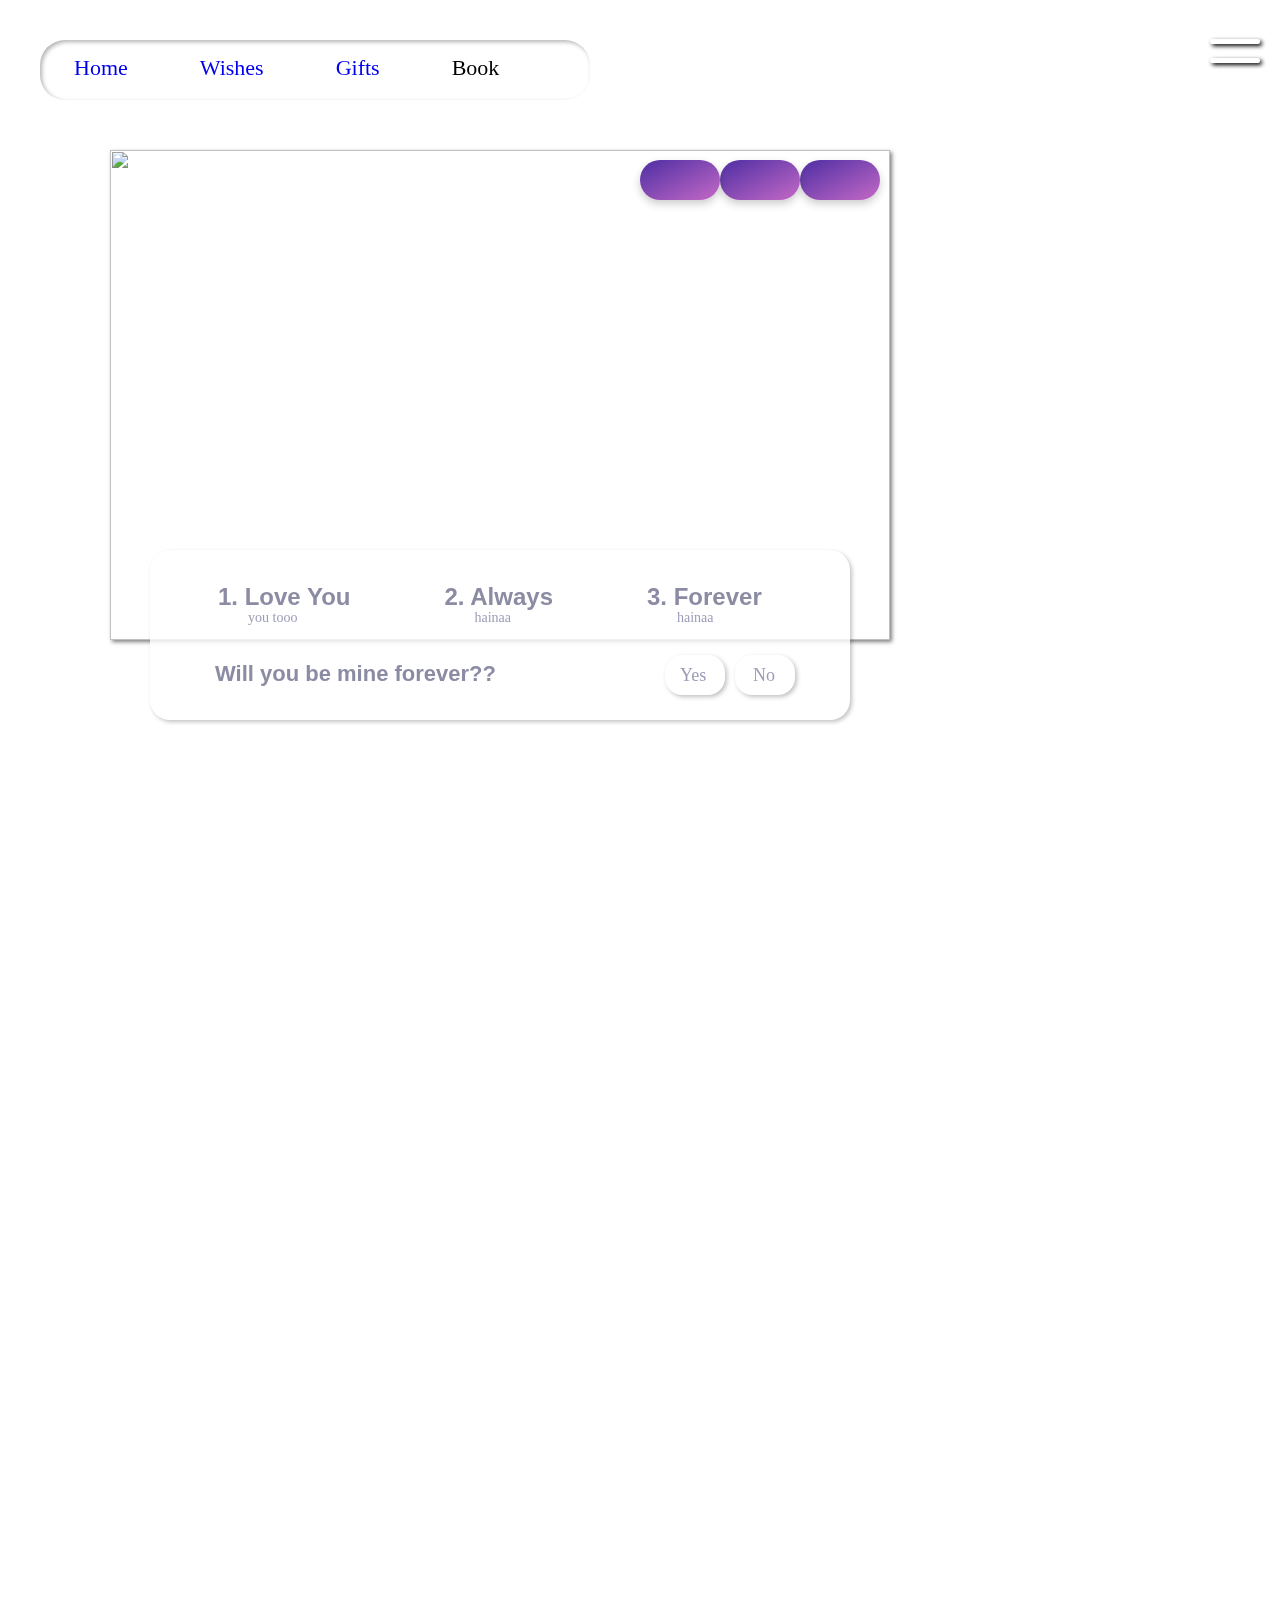
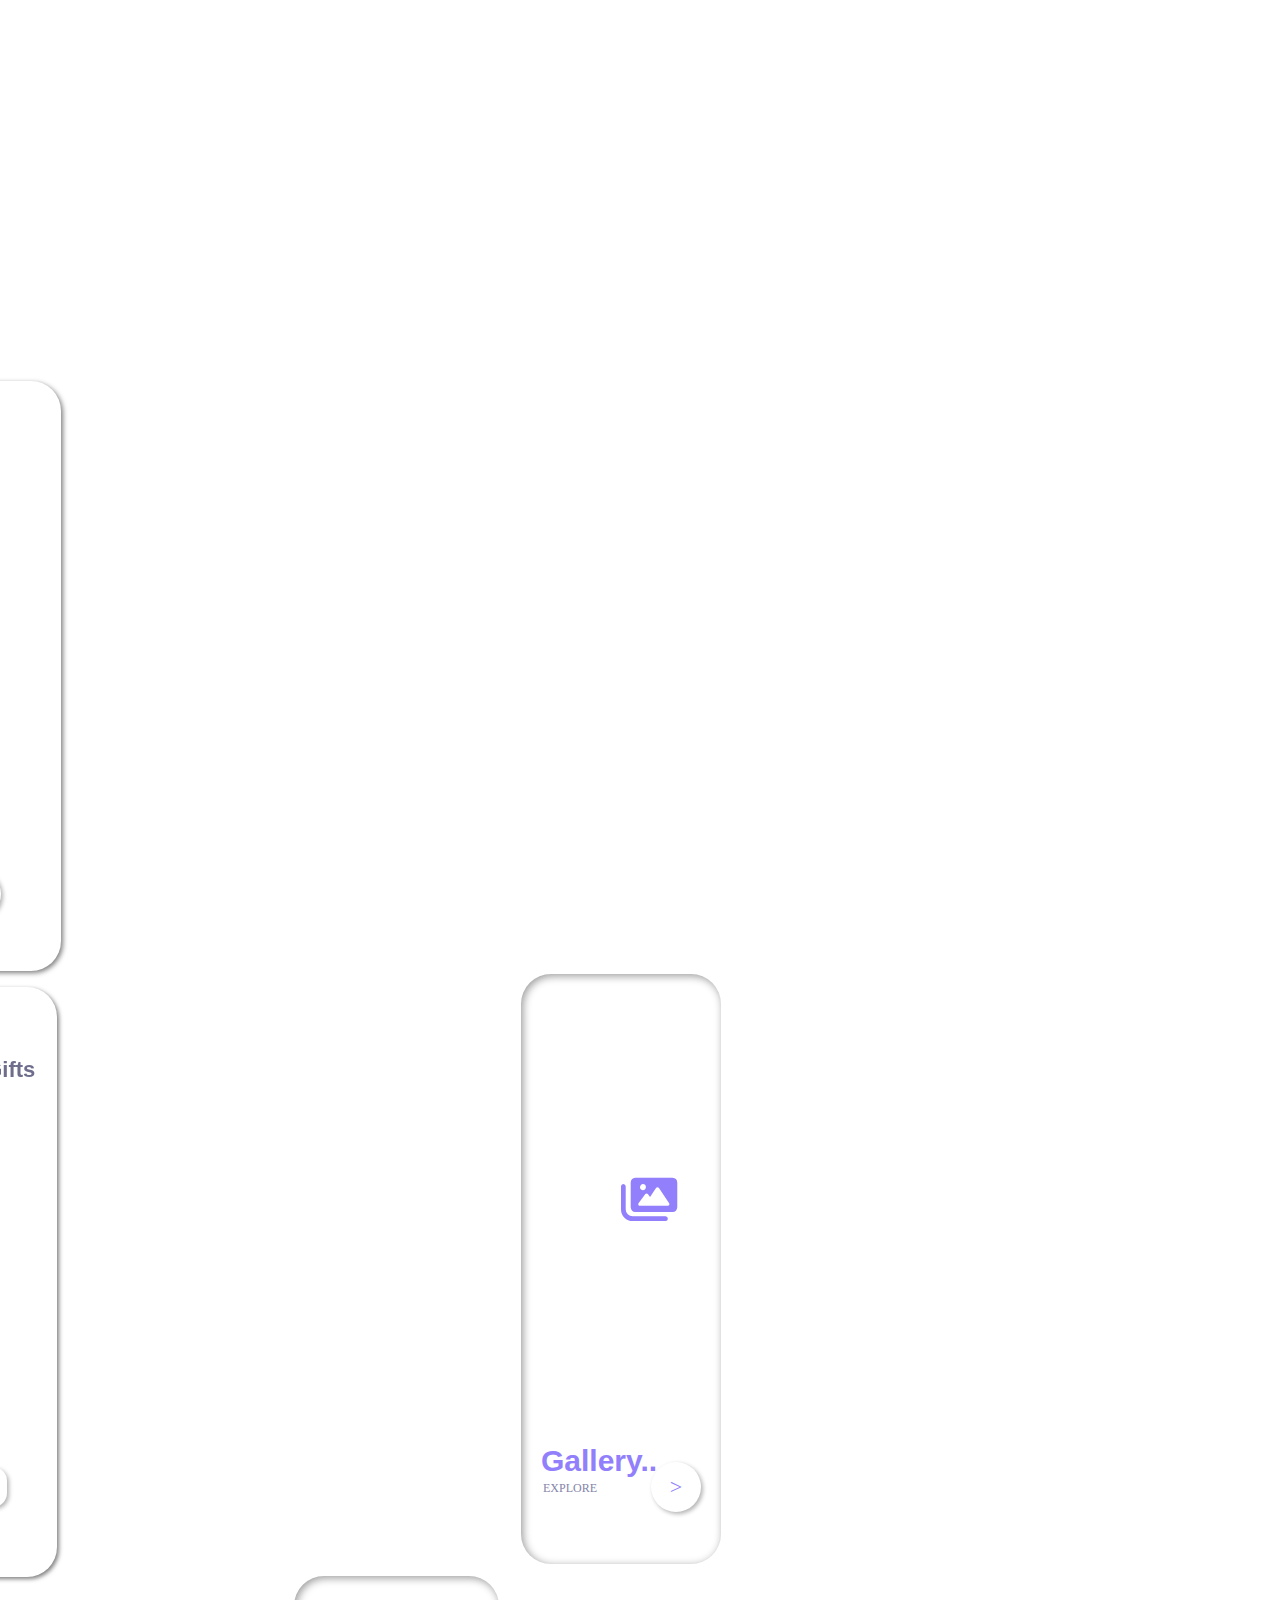
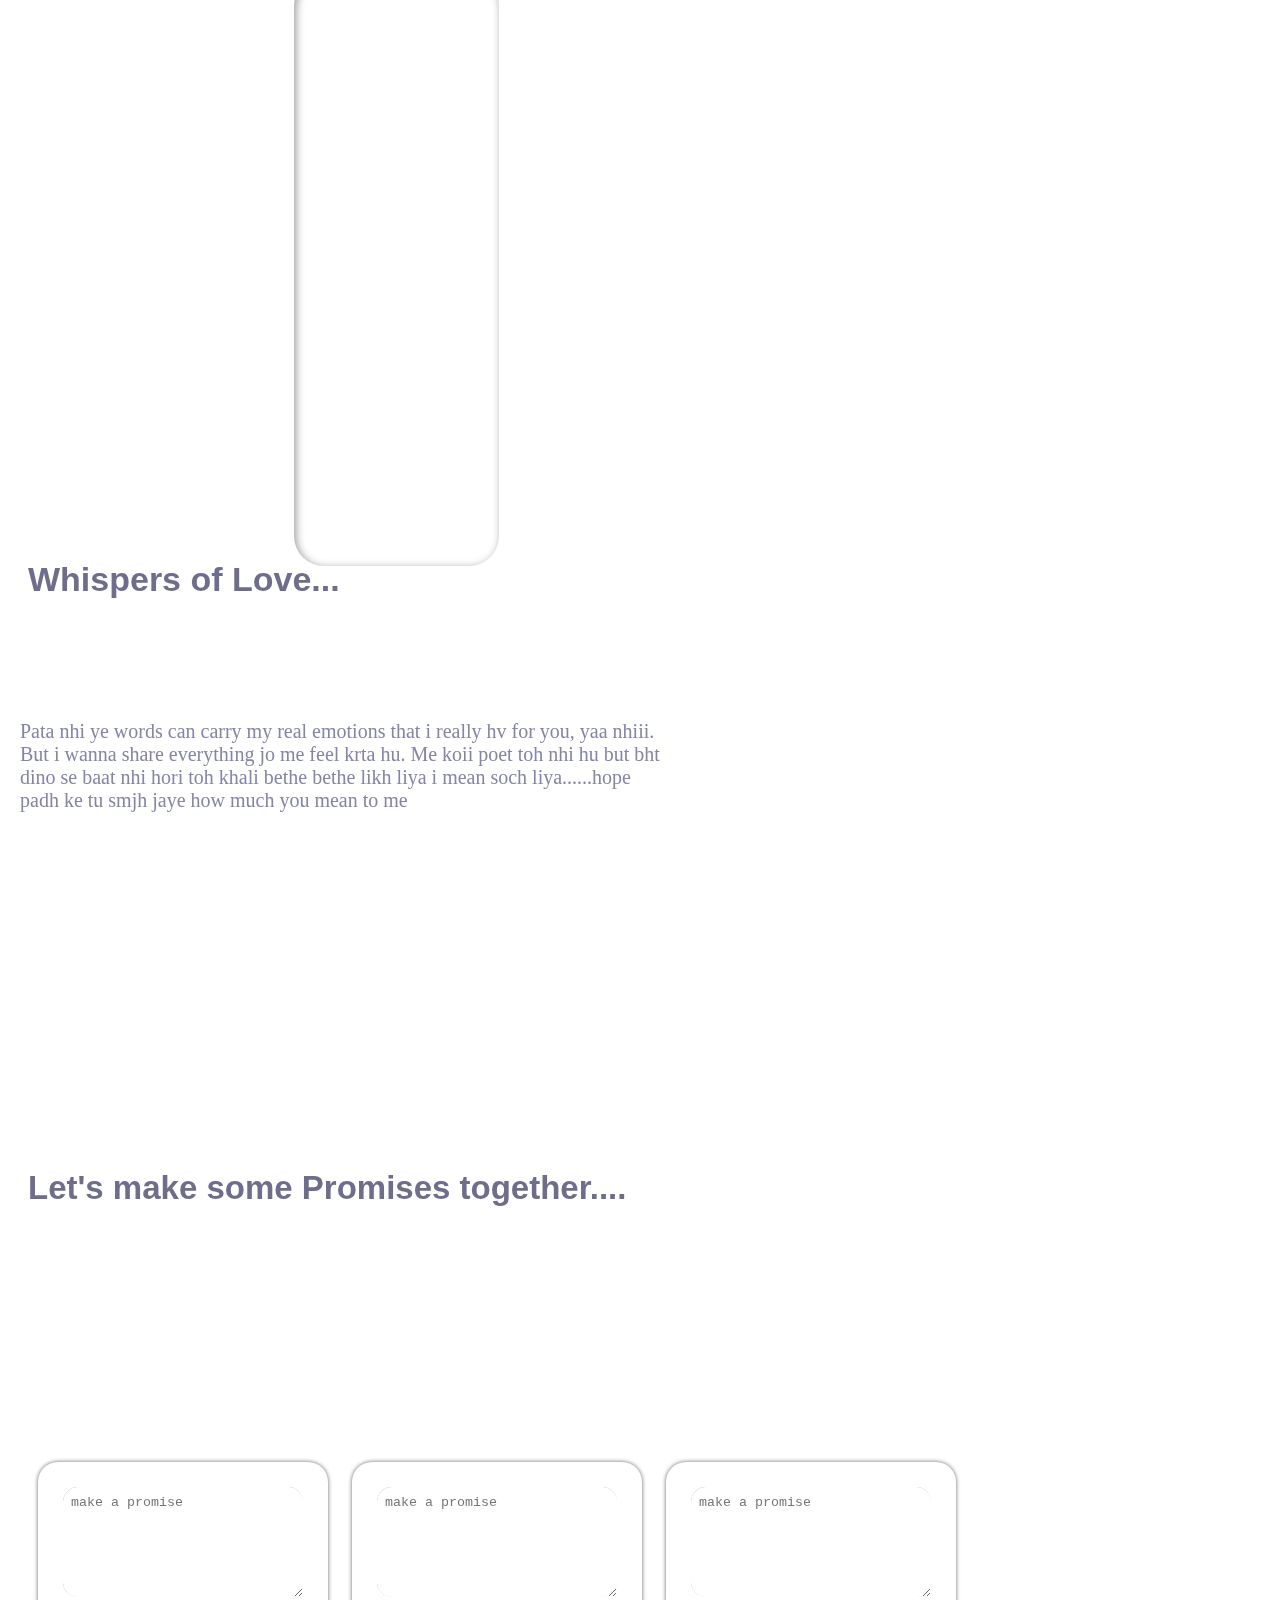
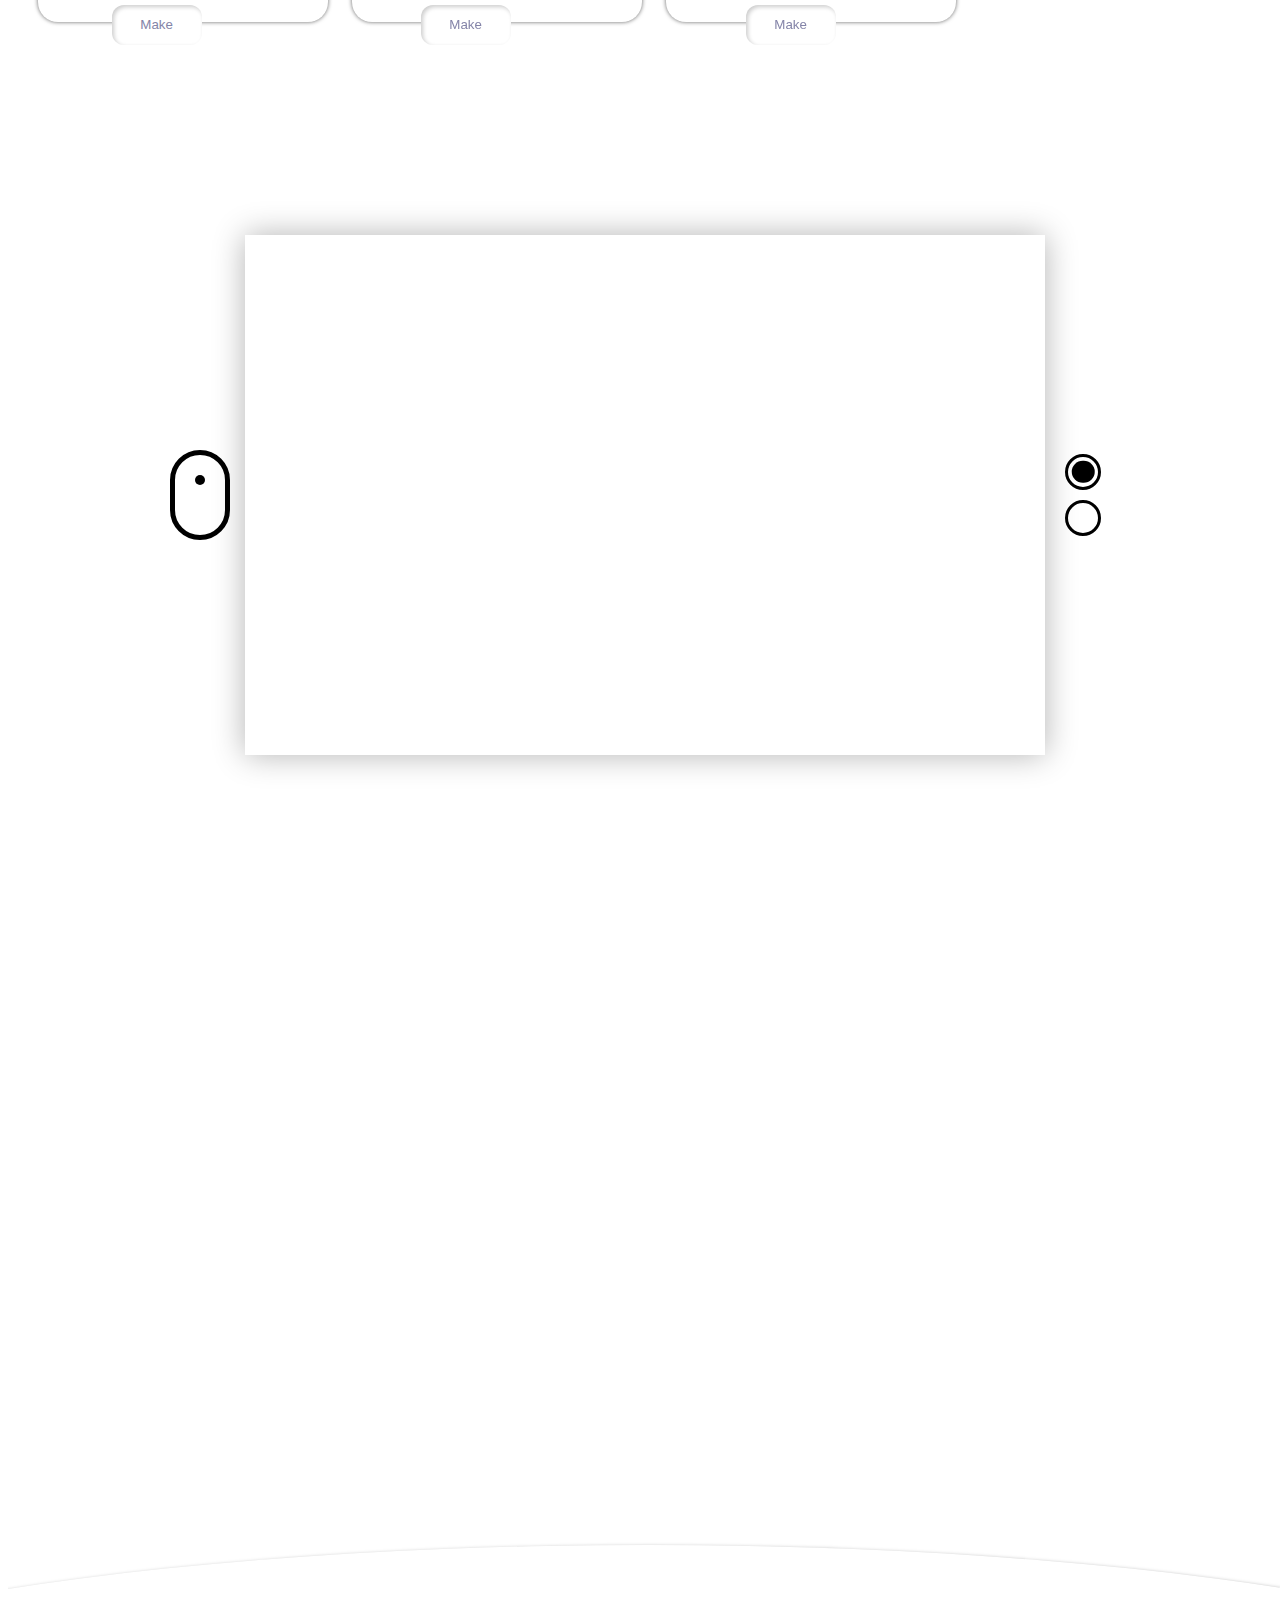
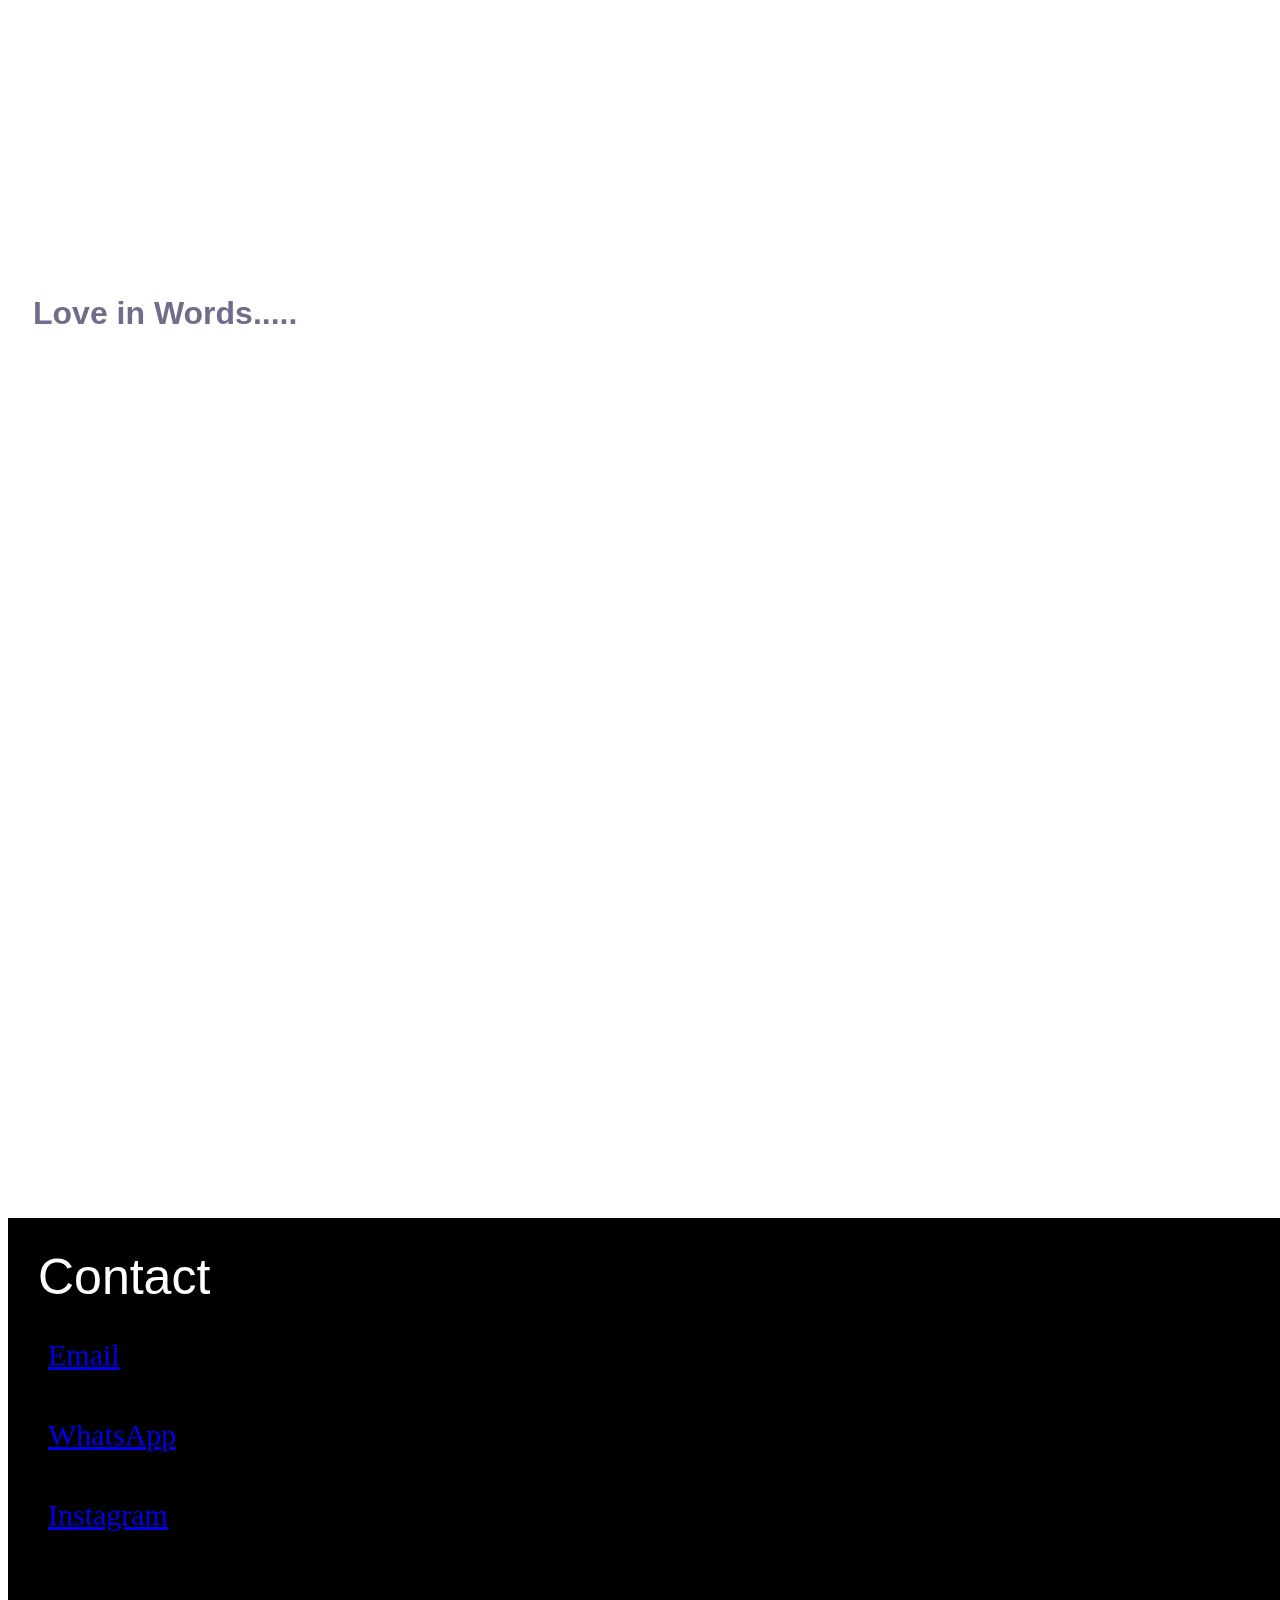
==== index.html @ eb161f72 "index.html" ====
<html>
 <head>
   <script src="https://code.jquery.com/jquery-3.6.0.min.js"></script>
  <link href='https://fonts.googleapis.com/css?family=Roboto:300,400,500,700' rel='stylesheet' type='text/css'>
  <link rel="stylesheet" href="https://unpkg.com/aos@next/dist/aos.css"> 
  <link rel="stylesheet" href="https://cdnjs.cloudflare.com/ajax/libs/font-awesome/6.0.0-beta3/css/all.min.css"> 
  <link rel="stylesheet" href="styles.css"> 
  <script src="script.js"></script>
 </head>
 <body>
  <div class="home-icon"> <a href="index.html">Home</a> <a href="wishes.html">Wishes</a> <a href="gifts.html">Gifts</a> <a>Book</a> 
  </div> 
  <div class="box1" id="box1">
   <img src="https://assets.onecompiler.app/42pumarae/42r7w5kr3/1000019012.jpg" style="height: 490px; width:780px;">
   <div class="over-box1"> 
    <table> 
     <tbody> 
      <tr> 
       <td><h5>1. Love You</h5></td> 
       <td><h5>2. Always</h5></td> 
       <td><h5>3. Forever</h5></td> 
      </tr> 
      <tr> 
       <td> <p5>
          you tooo 
        </p5></td> 
       <td> <p5>
          hainaa 
        </p5></td> 
       <td> <p5>
          hainaa 
        </p5></td> 
      </tr> 
      <tr> 
       <td><h6>Will you be mine forever??</h6></td> 
      </tr> 
     </tbody> 
    </table> 
    <div class="yes" onclick="hideBothDivs()" id="yes"> <p7>
       Yes 
     </p7> 
    </div> 
    <div class="yes" onclick="hideBothDivs()" id="no"> <p8>
       No 
     </p8> 
    </div> 
   </div> 
   <table> 
    <tbody> 
     <tr> 
      <td> 
       <div class="box2" id="box2" style="right: 10px; height: 40px;"><p30>pr tere liye nahi, mere liye hai special</p30></div></td> 
      <td> 
       <div class="box2" id="box3" style="right: 90px; height: 40px;"><p30>I hope you will like it, ik koi jrurt nhi in sbki</p30></div></td> 
      <td> 
       <div class="box2" id="box4" style="right: 170px; top: 10px; height: 40px;"><p30>Happy Birthday my Princess Love You always</p30></div></td> 
     </tr> 
    </tbody> 
   </table> 
  </div> 
  <table> 
   <tbody> 
    <tr> 
     <td> 
      <div class="shell" id="shell1" data-aos="fade-in">
       <img src="https://assets.onecompiler.app/42pumarae/42r7w5kr3/1000019101.jpg" style="height: 260px; width: 370px; position: absolute; top: 20px; left: 19px; border: 1px solid black; border-radius: 20px;">
       <h class="h1">
         Happy Birthday 
       </h> 
       <p class="p1">Wishing you a day filled with love, joy, and surprises. May all your dreams come true today and always!</p> 
      </div></td> 
     <td> 
      <div class="shell" id="shell2" data-aos="fade-in"> 
       <img src="https://assets.onecompiler.app/42pumarae/42r7w5kr3/1000019105.jpg" style="height: 260px; width: 370px; position: absolute; top: 20px; left: 19px; border: 1px solid black; border-radius: 20px;">
       <h class="h1">
         To My Special One 
       </h> 
       <p class="p1">Your presence in my life makes every day brighter. Happy birthday <br>to the most amazing person I <br>know!</p> 
      </div></td> 
    </tr> 
    <tr> 
     <td> 
      <div class="shell" id="shell3" data-aos="fade-in">
       <img src="https://assets.onecompiler.app/42pumarae/42rak6cua/1000019103.jpg" style="height: 260px; width: 370px; position: absolute; top: 20px; left: 19px; border: 1px solid black; border-radius: 20px;">
       <h class="h1">
         Celebrating You 
       </h> 
       <p class="p1">Here's to celebrating the wonderful person you are. May this year bring you all the happiness...<br> in the world!</p> 
      </div></td> 
     <td> 
      <div class="shell" id="shell4" data-aos="fade-in">
       <img src="https://assets.onecompiler.app/42pumarae/42rak6cua/1000019104.jpg" style="height: 260px; width: 370px; position: absolute; top: 20px; left: 19px; border: 1px solid black; border-radius: 20px;">
       <h class="h1">
         Cheers to You! 
       </h> 
       <p class="p1">Happy birthday Ritu ! Thank you for filling my...<br> life with joy. May your day be as special as you are!</p> 
      </div></td> 
    </tr> 
   </tbody> 
  </table> 
  <table> 
   <tbody> 
    <tr> 
     <td> 
      <div class="shell" id="shell5" data-aos="slide-right">
       <div class="bg-shape1 bg-teal opacity-50 bg-blur"></div>
          <div class="bg-shape2 bg-primary opacity-50 bg-blur"></div>
            <div class="bg-shape1 bg-purple opacity-50 bg-blur"></div>
       <i class="fas fa-home tools" id="home"></i><h class="h1" id="h3">
         Home 
       </h> 
       <p class="p1" id="p3" data-aos="fade-out">Explore a heartfelt celebration for my love, Ritu's birthday. I specially designed this website with charming features and<br> a lovely mix of visuals, along with many content pieces i ho<br>pe tujhe pasand aye. I tried my best to make this day speci<br>al for you. It may not be the best, but I tried my hardest. Th<br>at's what matters, hainaaa? Love you forever💗!</p> 
       <div class="btn" style="margin-left: 200px;"> <a href="#" class="btn1" onclick="event.preventDefault();">&gt;</a> 
       </div> 
      </div> </td> 
     <td> 
      <div class="shell" id="shell6" data-aos="slide-up"> <i class="fas fa-images tools"></i><h class="h1" id="h2">
         Gallery.. 
       </h> 
       <p class="p1" id="p2">EXPLORE</p> 
       <div class="btn"> <a href="#" class="btn1" onclick="event.preventDefault();">&gt;</a> 
       </div> 
      </div> </td> 
     <td> 
      <div class="shell" id="shell7" data-aos="flip-left"> <i class="fas fa-pencil-alt tools"></i><h class="h1" id="h2">
         Note.. 
       </h> 
       <p class="p1" id="p2">EXPLORE</p> 
       <div class="btn"> <a href="#" class="btn1" onclick="event.preventDefault();">&gt;</a> 
       </div> 
      </div> </td> 
    </tr> 
   </tbody> 
  </table>

  <table> 
   <tbody> 
    <tr> 
     <td><div class="shell" id="shell8" data-aos="slide-right"><h class="h1" id="h9" style="top: 70px; left: 15px; font-size: 22px; font-weight: bold;">
         Unlock your Gifts 
        <h class="p1" id="h10" style="top: 30px; left: 0px; font-size: 16px;" data-aos="fade-in">
          Click to reveal a special gift, chosen just for you. Each click unveils a surprise that celebrates our moments together 
        </h> 
        <div class="connect" data-aos="slide-up"><p9>
           Gifts 
         </p9> 
        </div> 
       </h> 
      </div></td> 
     <td> 
      <div class="shell" id="shell6" style="margin-top: 676px; margin-left: -227px; width: 205px;" data-aos="slide-up"> 
       <div class="mini" data-aos="flip-left"><img src="https://assets.onecompiler.app/42pumarae/42rb268db/1000019205.jpg" style="height: 560px; width: 170px; border-radius: 24px;"></div> 
      </div></td> 
     <td> 
      <div class="shell" id="shell5" style="margin-top: 6px; margin-left: 230px; width: 420px" data-aos="flip-right"> 
       <div class="mini" style="height: 440px; width: 260px; top: 100px; left: 30px;" data-aos="flip-left"> 
        <p class="p1" style="top: 10px; left: 10px; font-size: 18px;">Haaa bhaiii haa bht pyaar krta hu pata hainaa tujhe.Dk kese hogya sb as I wished, tune boli thi na ki b'day tk me nhi rahunga, here i proved you wrong pr isse thori kuch frk padega at last you own me ......and that's matter Jada lambi toh nhi haii ye story pr mst jrur haiii Puri raat baat kr jana, thore bht ladai, feelings Share, after ladai roo jana fir thik krna........cute haii nhiii Let's make this story better and much more sweet Love you............................ </p> 
       </div> <i class="fas fa-heart tools" id="heart"></i> <h class="h1" id="h11" style="top: 55px;">
         I love you...... 
       </h> 
      </div></td> 
    </tr> 
   </tbody> 
  </table>

  <div class="stage" data-aos="slide-right">
   <div class="bg-shape1 bg-teal opacity-50 bg-blur" id="one"></div>
       <div class="bg-shape2 bg-primary opacity-50 bg-blur" id="two"></div>
           <div class="bg-shape1 bg-purple opacity-50 bg-blur" id="three"></div>
   <div class="stick" id="stick1"></div> 
   <div class="stick" id="stick2"></div> 
   <div class="stick" id="stick3"></div> 
   <div class="stick" id="stick4"></div> 
   <div class="stick" id="stick5"></div> 
   <div class="stick" id="stick6"></div> 
   <div class="circle" id="circle1">You</div> 
   <div class="circle" id="circle2">your text</div> 
   <div class="circle" id="circle3">your vn</div> 
   <div class="circle" id="circle4">Me</div> 
   <div class="circle" id="circle5">your call</div> 
   <div class="circle" id="circle6">your smile</div> 
   <div class="circle" id="circle7">your love</div> 
  </div>
     <h data-aos="slide-up">
    Whispers of Love... 
  </h> 
  <p style="margin-right: 610px;">Pata nhi ye words can carry my real emotions that i really hv for you, yaa nhiii. But i wanna share everything jo me feel krta hu. Me koii poet toh nhi hu but bht dino se baat nhi hori toh khali bethe bethe likh liya i mean soch liya......hope padh ke tu smjh jaye how much you mean to me</p> 
  <table> 
   <tbody> 
    <tr> 
     <td> 
      <div class="wish" tabindex="0" data-aos="fade-in"><h40>That Dream</h40><p40>The dream I had last night<br>Was all and only about you<br>I told you to hold me tight<br>And make that dream come true</p40></div></td> 
     <td> 
      <div class="wish" tabindex="0" data-aos="fade-in"><h40>Growing Love</h40><p40>It’s been 5 months since we talked<br>With each message, I fell for you<br>In every word, my love has walked<br>And now my heart is yours , it’s true</p40></div></td> 
    </tr> 
    <tr> 
     <td> 
      <div class="wish" tabindex="0" data-aos="fade-in"><h40>You are Mine</h40><p40 style="font-size: 10px;">I wrote a song for our love's sweet embrace<br>And signed your name with every rhyme<br>In every verse, our love finds its place<br>Echoes softly through everywhere -you are mine....</p40></div></td> 
     <td> 
      <div class="wish" tabindex="0" data-aos="fade-in"><h40>That Dream</h40><p40>That day when we’re gonna meet<br>From a stranger to girlfriend<br>By hugging, you made me complete<br>And that dream came to an end</p40></div></td> 
    </tr> 
   </tbody> 
  </table> <h10 style="font-size: 33px; !important" data-aos="slide-right">
    Let's make some Promises together.... 
  </h10> 
  <table> 
   <tbody> 
    <tr> 
     <td> 
      <div class="promise" data-aos="flip-right"><div class="mini" id="mini-1"><p45>I promise you to never leave you alone, situation matter nhi krta, and to always hold your hand tightly, become your biggest supporter 🫂</p45></div></div></td> 
     <td> 
      <div class="promise" data-aos="flip-right"><div class="mini" id="mini-2"><p45>Promise to walk beside you, always to show you respect and love, support your every decision, valuing choices as much as my own 🫂</p45></div></div></td> 
     <td> 
      <div class="promise" data-aos="flip-right"><div class="mini" id="mini-3"><p45>promise you to never let you cry.... Agar galti ke wajah se ho bhi jaye toh me hi sambha<br>lunga, sorry bhi bolunga, aur chup karaunga.....🫂</p45></div></div></td> 
    </tr> 
         <form action="https://api.web3forms.com/submit" method="POST"> 
            <input type="hidden" name="access_key" value="4f1b5b02-957f-419c-ab70-cdd04543479d"> 
    <tr> 
     <td> 
      <div class="promise"><div class="mini" id="mini4"><textarea placeholder="make a promise" name="promise"></textarea></div></div></td> 
     <td> 
      <div class="promise"><div class="mini" id="mini4"><textarea placeholder="make a promise" name="promise"></textarea></div></div></td> 
     <td> 
      <div class="promise"><div class="mini" id="mini4"><textarea placeholder="make a promise" name="promise"></textarea></div></div></td> 
    </tr>
    <button type="submit" class="submit-btn">Make</button>
        <button type="submit" class="submit-btn" style="left: -285px;">Make</button> 
    <button type="submit" class="submit-btn" style="left: -50px;">Make</button> 
    </form>
   </tbody> 
  </table> 
  </div>
  
        <div class="cont">

        <div class="mouse"></div>

        <div class="app">
            <div class="app__bgimg">
                <div class="app__bgimg-image app__bgimg-image--1">
                </div>
                <div class="app__bgimg-image app__bgimg-image--2">
                </div>
            </div>
            <div class="app__img">
                <img onmousedown="return false" src="https://s3-us-west-2.amazonaws.com/s.cdpn.io/537051/whiteTest4.png" alt="city" />
            </div>
            
            <div class="app__text app__text--1">
                <div class="app__text-line app__text-line--4">🎵Bas kr ji hu bs kr jii<br>Ek baat asan na lass kr jii🎵</div>
                <div class="app__text-line app__text-line--3">You are the brightest star I knew<br>
Among the chosen, rare and true<br>
You are so close to me, <br>
but as far as the stars<br>
I wish you to be mine forever<br>
Love me like no one else ever</div>
                <div class="app__text-line app__text-line--2"></div>
                <div class="app__text-line app__text-line--1"><audio controls><source src="bas-kr-ji.mp3" type="audio/mpeg"></audio></div>
            </div>
            
            <div class="app__text app__text--2">
                <div class="app__text-line app__text-line--4">🎵Kyu unki hi raha dekhe man bawla<br>ye lamhe bhi dheere dheere bite sajna🎵</div>
                <div class="app__text-line app__text-line--3"></div>
                <div class="app__text-line app__text-line--2"></div>
                <div class="app__text-line app__text-line--1"><audio controls><source src="kolam.mp3" type="audio/mpeg"></audio></div>
            </div>
        </div>
        <div class="pages">
            <ul class='pages__list'>
                <li data-target='1' class='pages__item pages__item--1 page__item-active'></li>
                <li data-target='2' class='pages__item pages__item--2'></li>
            </ul>
        </div>
    </div>
   
  <div class="slider">
    <div class="circle" style="height: 400px; width: 160%; background-color: white; position: absolute; top: -220px; left: -30%; z-index: 1; box-shadow: none;"></div>
    <div class="circle" style="height: 400px; width: 160%; background-color: white; position: absolute; bottom: -220px; left: -30%; z-index: 1; box-shadow: nome;"></div>
    <div class="items"><img src="https://assets.onecompiler.app/42pumarae/42rkbsuyt/1000019730.jpg" alt="img-1"></div>
    <div class="items"><img src="https://assets.onecompiler.app/42pumarae/42rk4dekt/1000019649.jpg" alt="img-2"></div>
    <div class="items"><img src="https://assets.onecompiler.app/42pumarae/42rk4dekt/1000019645.jpg" alt="img-3"></div>
    <div class="items"><img src="https://assets.onecompiler.app/42pumarae/42rk4dekt/1000019683.jpg" alt="img-4"></div>
    <div class="items"><img src="https://assets.onecompiler.app/42pumarae/42rkbsuyt/1000019652.jpg" alt="img-5"></div>
    <div class="items"><img src="https://assets.onecompiler.app/42pumarae/42rkbsuyt/1000019654.jpg" alt="img-6"></div>
    <div class="items"><img src="https://assets.onecompiler.app/42pumarae/42rkbsuyt/1000019658.jpg" alt="img-7"></div>
    <div class="items"><img src="https://assets.onecompiler.app/42pumarae/42rkbsuyt/1000019661.jpg" alt="img-8"></div>
    <div class="items"><img src="https://assets.onecompiler.app/42pumarae/42rkbsuyt/1000019665.jpg" alt="img-9"></div>
    <div class="items"><img src="https://assets.onecompiler.app/42pumarae/42rkbsuyt/1000019670.jpg" alt="img-10"></div>
    <div class="items"><img src="https://assets.onecompiler.app/42pumarae/42rkbsuyt/1000019673.jpg" alt="img-11"></div>
    <div class="items"><img src="https://assets.onecompiler.app/42pumarae/42rkbsuyt/1000019733.jpg" alt="img-12"></div>
    <div class="items"><img src="https://assets.onecompiler.app/42pumarae/42rkbsuyt/1000019685.jpg" alt="img-13"></div>
    <div class="items"><img src="https://assets.onecompiler.app/42pumarae/42rkbsuyt/1000019689.jpg" alt="img-14"></div>
    <div class="items"><img src="https://assets.onecompiler.app/42pumarae/42rkbsuyt/1000019697.jpg" alt="img-15"></div>
    <div class="items"><img src="https://assets.onecompiler.app/42pumarae/42rkbsuyt/1000019703.jpg" alt="img-16"></div>

  </div>
  
  
  
  
  
  
  <h10 id="h11" style="font-size: 32px !important;" data-aos="slide-right">
    Love in Words..... 
  </h10> 
  <table> 
   <tbody> 
    <tr> 
     <td> 
      <div class="sayari"  data-aos="zoom-in"> 
       <div class="more" onclick="toggleDiv1()">
         &gt; 
       </div> 
      </div> 
      <div class="hidden-div" id="hd1"></div> </td> 
     <td> 
      <div class="sayari" data-aos="zoom-out"> 
       <div class="more" onclick="toggleDiv2()">
         &gt; 
       </div> 
      </div> 
      <div class="hidden-div" id="hd2"></div> </td> 
     <td> 
      <div class="sayari" data-aos="zoom-in"> 
       <div class="more" onclick="toggleDiv3()">
         &gt; 
       </div> 
      </div> 
      <div class="hidden-div" id="hd3"></div> </td> 
    </tr> 
   </tbody> 
  </table> 
  <div class="contact"> <h12>
     Contact 
   </h12><a href="mailto:statuspikachu@gmail.com?subject=Hello&body=This%20is%20a%20test%20email" id="a1"> Email</a><a href="https://wa.me/qr/YZUQKSDESWOGM1" id="a2"> WhatsApp </a><a href="https://www.instagram.com/_siriiiius?igsh=MXZ0cnh1MDN4MW9zcA==" id="a3"> Instagram </a> 
  </div><a href="https://www.instagram.com/_siriiiius?igsh=MXZ0cnh1MDN4MW9zcA==" id="a3"> </a>
  <div class="menu" onclick="toggleMenu(event)">
   <div class="dot"></div>
   <div class="dot"></div>
  </div>
  <div class="content"> <a href="index.html">Home</a>
  <a href="">Proposal</a>
  <a href="wishes.html">Wishes</a>
   <a href="gifts.html">Gifts</a>
    <a href="#">Book</a>
     <a href="music.html">Songs</a>
      <a href="playlists.html">Playlists</a>
       <a href="gallery.html">Gallery</a>
        <a href="healme.html">Heal me</a>
         <a href="#">Note</a>
         <div class="straight-line"></div>
          <div class="straight-line"></div>
           <div class="straight-line"></div>
            <div class="straight-line"></div>
             <div class="straight-line"></div>
             <div class="straight-line"></div>
          <div class="straight-line"></div>
           <div class="straight-line"></div>
            <div class="straight-line"></div>
             <div class="straight-line"></div>
  
  </div>
  
  <script src="https://unpkg.com/aos@next/dist/aos.js"></script>

  <script>

    AOS.init({
      duration: 1000,
    });
  </script> 
  
 </body>
 </html>
---- styles.css ----
body{
  background: red;
  height: 8100px;width: 100%;
  background-color: rgba(255, 255, 255, 1);
}
.slider {
  height: 700px; width: 100%;
  position: relative; top: 1930px; background-color: white;
  overflow: hidden; display: flex;
}
.items {
  height: 480px; width: auto;
  position: relative; top: 110px;left: 100%;
  user-select: none; background-color: white; margin-right: 130px;
  animation: scroll-2 80s linear infinite;
}
.items img {
  height: 480px; width: 700px;  user-select: none; z-index: 0;
}
@keyframes scroll-2 {
  from {left: 100%;}
  to {left: -13300px;}
}
.slider:hover .items {
  animation-play-state: paused;
}
.home-icon {
  height: 60px; width: 550px;
  background-color: white;
  box-shadow: inset 2px 2px 4px rgba(0, 0, 0, 0.3); border-radius: 25px;
  position: absolute; top: 40px; left: 40px;
}
.home-icon a {
  font-size: 22px;
  padding-inline: 34px; pointer: cursor;
  display: inline-block; position: relative; top: 15px; z-index: 0;
  text-decoration: none;
}
.home-icon a:hover {
  background-color: white; height: 40px;
  position: relative; top: 10px; left: 10px;
  border-radius: 20px;
  box-shadow: 2px 2px 4px rgba(0, 0, 0, 0.3);
}
.box1 {
  height: 490px; width: 780px;
  position: absolute; top: 150px; left: 110px;
  box-shadow: 2px 2px 4px rgba(0,0,0,0.5);
}
.over-box1 {
  height: 170px; width: 700px;
  background-color: white;
  border-radius: 20px;
  position: absolute;top: 400px;left: 40px;
  opacity: 0.8;
  box-shadow: 2px 2px 4px rgba(0,0,0,0.3);
}
h5 {
  font-size: 24px; font-weight: bold;
  color: #6e6e8c; padding-inline: 45px;
  position: relative;top: 30px;left: 20px;
  font-family: "Exo", sans-serif; user-select: none;
}
p5 {
  font-size: 14px; color: #8484a8;
  position: relative;top: -15px;left: 95px; user-select: none;
}
h6 {
  font-size: 22px; color: #6e6e8c; font-weight: bold;
  position: absolute;top: 60px;left: 65px; font-family: "Exo", sans-serif; user-select: none;
}
.yes {
  height: 40px;width: 60px; background-color: white;
  border-radius: 17px; position: absolute;top: 105px;
  transition: all 0.3s ease; box-shadow: 2px 2px 4px rgba(0,0,0,0.3);
}
.yes:hover {
  transform: scale(1.3); opacity: 0; background-color: #4d2ea3;
}
#yes {left: 515px;}
#no {left: 585px}
p7 {
  font-size: 18px; color: #8484a8; user-select: none;
  position: absolute;top: 10px;left: 15px;
}
p8 {
  font-size: 18px; color: #8484a8; user-select: none;
  position: absolute;top: 10px;left: 18px;
}
.box2 {
    width: 80px; border-radius: 20px;
    background: linear-gradient(to top left, #c469c6, #4d2ea3);
    box-shadow: 0 4px 8px rgba(0, 0, 0, 0.2);
    position: absolute; top: 10px;
    transition: transform 0.3s ease, z-index 0.3s ease;
}
p30{
  font-size: 7px; opacity: 0; user-select: none;
  color: white; position: absolute; top: 7px; left: 8px; right: 5px;
}
p30:hover{opacity: 1;}
.box2:hover {transform: scale(2.5); z-index: 10;}
.shell{
  height: 500px; width: 410px; background-color: white;
  position: relative; top: 800px; left: 50px;
  box-shadow: 2px 2px 6px rgba(0,0,0,0.6);
  border-radius: 30px;
  transition: transform 0.3s ease;
}
@keyframes appear {
  from {
    opacity: 0;
    scale: 0.5;
  }
  to {
    opacity: 1;
    scale: 1;
  }
}
.shell:hover{transform: scale(1.02) !important;}
#shell2 { margin-left: 48px;}
#shell4 { margin-left: 48px; margin-top: 80px;}
#shell3 { margin-top: 80px;}
.h1 {
  font-size: 40px; font-width: bold;
  position: absolute; top: 300px; color: #6e6e8c; font-family: "Exo", sans-serif; user-select: none;
}
.p1 {
  font-size: 19px; user-select: none; margin-right: 10px;
  position: absolute; top: 340px; left: 22px; color: #8484a8;
}
#shell5 {
  height: 590px; width: 440px; background-color: white;
  box-shadow: 2px 2px 5px rgba(0,0,0,0.5);
  margin-top: 80px; position: relative;
}
.bg-shape1{
  height: 100px; width: 100px; border-radius: 9999px; position: relative;
  animation: one 20s infinite;
}
.bg-shape2{
  height: 80px; width: 80px; border-radius: 9999px; position: relative;
  animation: two 20s infinite;
}
@keyframes one {
  0% {left: 0; top: 0;}
  25% {left: 120px; top: 200px;}
  50% {left: 50px; top: 140px;}
  75% {left: 115px; top: 300px;}
  100% {left: 0; top: 0;}
}
@keyframes two {
  0% {left: 0; top: 0;}
  25% {left: 50px; top: 120px;}
  50% {left: 10px; top: 200px;}
  75% {left: 100px; top: 40px;}
  100% {left: 0; top: 0;}
}
.opacity-50 {opacity: 0.8;}
.bg-blur {filter: blur(60px);}
.bg-primary {background-color: rgb(30, 0, 255);}
.bg-teal {background-color: rgb(255, 72, 173);}
.bg-purple {background-color: rgb(140, 0, 215);}
#shell6,#shell7 {
  height: 590px; width: 200px; background-color: white;
  box-shadow: 2px 2px 4px rgba(0,0,0,0.3);
  margin-top: 74px;
}
#shell6 {position: absolute; top: 1910px; left:521px; box-shadow: inset 2px 2px 9px rgba(0,0,0,0.4);}
#shell7 {position: absolute; left: 736px; top: 1910px;}
.tools {
  position: absolute;top: 200px;left: 100px;
  color: #927ffb; font-size: 50px;
  transition: transform 0.3s ease;
}
.tools:hover{
  text-shadow: 2px 2px 4px rgba(0,0,0,0.3);
  transform: scale(1.1);
}
#home{
  margin-top: -10px;margin-left: 200px; font-size: 50px;
}
#h2 {
  margin-top: 170px; color: #927ffb;
  font-size: 30px; font-weight: bold; text-decoration: none; font-family: "Exo", sans-serif; user-select: none;
}
#p2 {margin-top: 167px; font-size: 12px; user-select: none;}
#h3 {margin-top: 80px; color: #927ffb; font-size: 30px; font-weight: bold; font-family: "Exo", sans-serif; user-select: none;}
#p3 {margin-top: 77px; color: #8484a8; font-size: 14px; user-select: none; margin-right: 8px;}
.btn {
  height: 50px;width: 50px;
  position: absolute;top: 488px;left: 130px;
  background-color: white; border-radius: 50%;
  box-shadow: 2px 2px 4px rgba(0,0,0,0.3); z-index: 10;
  display: flex;align-items: center;justify-content: center;
  transition: all 0.3s ease;
}
.btn:hover{
  transform: scale(1.1);
  background: linear-gradient(to top right, #d6f0ff, white);
}
.btn1 {text-decoration: none; font-size: 22px; color: #927ffb;}
.btn1:hover{
  transform: scale(1.1);
  background: linear-gradient(to top right, #d6f0ff, white);
}
#shell8 {
  height: 590px; width: 220px;  background-color: white;
  box-shadow: 2px 2px 4px rgba(0,0,0,0.5);
  margin-top: 20px; position: relative; top: 790px; left: 46px;
}
.connect {
  height: 40px;width: 110px; background-color: white;
  box-shadow: 2px 2px 4px rgba(0,0,0,0.3);
  border-radius: 14px; position: absolute;top: 370px;left: 45px;
  transition: all 0.4s ease !important;
}
.connect:hover{
  transform: scale(1.1) !important;
  background: linear-gradient(to top right, #d6f0ff, white);
}
p9 {
  font-size: 20px; color: #8484a8; user-select: none;
  position: absolute;top: 9px;left: 30px;
}
.mini {
  height: 560px;width: 170px; background-color: white;
  box-shadow: inset 2px 2px 4px rgba(0,0,0,0.2);
  border-radius: 26px; position: absolute;top: 15px;left: 15px;
}
#h11 {position: absolute; top: 50px; font-size: 27px;left: 25px; font-weight: bold; font-family: "Exo", sans-serif; user-select: none;}
#heart {position: absolute; top: 48px; left: 300px; font-size: 30px;}
.stage{
  height: 400px;width: 100%;
  background-color: white;
  position: absolute;top: 3250px;left: 0px;
  display: flex; align-items: center; justify-content: center;
}
.circle{
  margin-top: -25px;height: 100px;width: 100px;
  background-color: white;border-radius: 50%;
  box-shadow: 2px 2px 4px rgba(0,0,0,0.5);
  display: flex; align-items: center; justify-content: center;
  font-size: 18px: color: #6e6e8c; 
  text-shodow: 2px 2px 4px rgba(0,0,0,0.3);
  transition: all 0.3s ease;
}
.circle:hover{
  transform: scale(1.06);
}
#circle1 {position: absolute; top: 60px; left: 50px;}
#circle2 {position: absolute; top: 170px; left: 150px;}
#circle3 {position: absolute; top: 280px; left: 50px;}
#circle4 {
  position: relative; top: 11px;left: -180px;
  animation: shadowAnimation 4s infinite;
}

#circle5 {position: absolute; top: 60px; right: 50px;}
#circle6 {position: absolute; top: 170px; right: 150px;}
#circle7 {position: absolute; top: 280px; right: 50px;}
.stick {
  margin-top: -25px;height: 5px;width: 50px;
  background: linear-gradient(460deg,rgba(135, 206, 250, 0.8) 0%, rgba(255, 255, 255, 1) 50%, rgba(255, 182, 193, 0.8) 100%);
  position: absolute;
  background-size: 200% 100%;
  animation: moveInCircle 2s linear infinite;
  filter: blur(0.5px);border-radius: 3px;
 }
#stick1 {top: 110px;left: 80px;transform: rotate(20deg);}
#stick2 {top: 220px;left: 200px;}
#stick3 {top: 330px;left: 85px;transform: rotate(-20deg);}
#stick4 {top: 110px;left: 780px;transform: rotate(160deg);}
#stick5 {top: 220px;left: 700px;transform: rotate(180deg);}
#stick6 {top: 330px;left: 780px;transform: rotate(200deg);}

@keyframes moveInCircle {
  100% {position: absolute;top: 220px;left: 48.5%;}
}
@keyframes shadowAnimation {
  0% {box-shadow: none;}
  40% {box-shadow: none;}
  50% {box-shadow: 0px 0px 60px rgba(135, 206, 235, 0.8);}

  100% {box-shadow: none;}
}
#one { animation: move 30s infinite; background-color: #ec89fc; height: 150px; width: 150px; opacity: 0.6;}
#two { animation: moving 40s infinite; background-color: #9A01E2; height: 120px; width: 120px; opacity: 0.5;}
#three { animation: moved 20s infinite; background-color: #45a5fc; opacity: 0.7px;}
@keyframes move {
  0% {left: 0; top: 0;}
  20% {left: -200px; top: -80px;}
  40% {left: -250px; top: 20px;}
  60% {left: -100px; top: -60px;}
  90% {left: 150px; top: 30px;}
  100% {left: 0px; top: 0px;}
}
@keyframes moved {
  0% {left: 0; top: 0;}
  20% {left: 200px; top: 80px;}
  40% {left: 250px; top: -60px;}
  60% {left: 100px; top: 30px;}
  90% {left: -150px; top: -30px;}
  100% {left: 0px; top: 0px;}
}
@keyframes moving {
  0% {left: 0; top: 0;}
  20% {left: 0px; top: -90px;}
  40% {left: -200px; top: -30px;}
  60% {left: 160px; top: -50px;}
  90% {left: 250px; top: 80px;}
  100% {left: 0px; top: 0px;}
}
.wish {
  height: 180px;width: 250px;
  background-color: #091114;
  position: relative;top: 1350px;left: 390px;
  margin: 20px;
  border-radius: 20px;
  box-shadow: 2px 2px 4px rgba(0,0,0,0.5);
  transition: all 0.3s ease !important;
}
.wish:focus{
  transform: scale(1.2) !important;
  background-color: white;
}
h40{
  font-size: 22px; font-weight: bold;
  color: white; letter-spacing: 2px;
  position: absolute; top: 30px; left: 20px;
  font-family: "Exo", sans-serif; user-select: none;
}
p40{
  font-size: 13px; color: #95989f; user-select: none;
  position: absolute; top: 70px; left: 18px;
}
h {
  font-weight: bold; font-size: 34px;
  position: relative; top: 1370px; left: 20px;
  color: #6e6e8c; font-family: "Exo", sans-serif; user-select: none;
}
p {
  font-size: 20px; user-select: none;
  position: absolute;top: 3900px;left: 20px;
  color: #8484a8;
  animation: appear linear;
  animation-timeline: view();
  animation-range: entry 10% cover 10%;
}
h10 {
  position: relative;top: 1490px;left: 20px;
  color: #6e6e8c;
  font-weight: bold; font-size: 36px; font-family: "Exo", sans-serif; user-select: none;
}
.promise {
  height: 160px; width: 290px;
  background-color: white;
  margin: 10px;z-index: 0;
  position: relative;left: 17px;top: 1540px;
  border-radius: 20px;
  box-shadow: 0px 0px 4px rgba(0,0,0,0.6);
}
.promise .mini{
  height: 110px;width: 240px;
  border-radius: 15px;
  box-shadow: inset 2px 2px 4px rgba(0,0,0,0.5);
  position: absolute;top: 25px;left: 25px;
  transition: all 0.3s ease;
}
.promise .mini:hover {
  transform: scale(1.1);
  box-shadow: 2px 2px 4px rgba(0,0,0,0.4);
}
p45 {
  font-size: 15px; color: #8484a8; user-select: none;
  position: absolute;top: 9px;left: 10px;right: 5px;
  text-shadow: 1px 1px 2px rgba(0,0,0,0.2);
}
.mini textarea{
  height: 100%;width: 100%;
  border-radius: 15px;
  outline: none;border: none;
  padding: 8px;
}
.submit-btn {
  height: 40px;width: 90px;
  color: #8484a8;
  outline: none;
  border: none;z-index: 1;
  background-color: white;
  border-radius: 12px;
  box-shadow: inset 2px 2px 4px rgba(0,0,0,0.2);
  position: relative;top: 1920px;left: -504px;
  transition: transform 0.3s ease;
}
.submit-btn:hover {
  transform: scale(1.1);
}
.sayari{
  height: 160px; width: 290px;
  background-color: white;
  position: relative;top: 2150px;left: 15px;
  border-radius: 25px;
  margin: 10px;
  box-shadow: 2px 2px 5px rgba(0,0,0,0.5);
  z-index: 1;
}
#h11 {
  position: relative;top: 2100px;
}
.more {
  height: 60px;width: 60px;
  border-radius: 50%;
  background-color: white;
  box-shadow: 2px 2px 4px rgba(0,0,0,0.4);
  position: absolute;top: 120px;left: 220px;
  cursor: pointer;
  display: flex;
  align-items: center;
  justify-content: center;
  font-size: 30px;
  color: #6e6e8c;
}
.hidden-div {
  height: 320px;width: 240px;
  background-color: white;
  box-shadow: 2px 2px 5px rgba(0,0,0,0.5);
  display: none;
  z-index: 10;
  border-radius: 20px;
  position: absolute;top: 6999px;
}
#hd1 {
    left: 20px;
}
#hd2 {
  left: 335px;
}
#hd3 {
  left: 650px;
}
.contact {
  height: 450px;width: 100%;
  background-color: black;
  position: relative;top: 2800px;
  color: white;
}
h12 {position: absolute;top: 30px;left: 30px; font-size: 50px; font-width: bold; font-family: "Exo", sans-serif; user-select: none;}
#a1 {font-size: 30px; position: absolute; top: 120px; left: 40px; user-select: none;}
#a2 {font-size: 30px; position: absolute; top: 200px; left: 40px; user-select: none;}
#a3 {font-size: 30px; position: absolute; top: 280px; left: 40px; user-select: none;}
.menu {
  display: flex;
  flex-direction: column;
  cursor: pointer;
  position: absolute;
  top: 5px;
  right: 10px;
  align-items: center;
}

.menu.open .dot:nth-child(1) {
    transform: rotate(45deg) translateY(13px);
    opacity: 1;
}

.menu.open .dot:nth-child(2) {
    transform: rotate(-45deg) translateY(-13px);
    opacity: 1;
}
.dot {
  width: 50px;
  height: 5px;
  background-color: white;
  box-shadow: 2px 2px 4px rgba(0,0,0,1);
  border-radius: 2px;
  margin-top: 14px;
  transition: transform 0.5s ease;
  position: relative; top: 20px;right: 10px;
}
.content {
  position: absolute;
  top: 47px;
  left: 0px;
  background-color: white;
  color: white;
  width: 92%;
  max-height: 0px;
  display: block;
  overflow: hidden;
  border-radius: 25px;
  box-shadow: 2px 2px 10px rgba(0,0,0,0.5);
  transform: translateX(0%);
  opacity: 0; z-index: 50;
  transition: max-height 0.4s ease, opacity 0.4s ease;
}
.content.show {
  max-height: 2300px; z-index: 50;
  transform: translateX(0%);
  height: 1650px;
  opacity: 1;
}
.content a {
  color: black;
  font-size: 30px;
  padding: 60px 50px;
  text-decoration: none;
  font-family: "Calibri", "Arial", sans-serif;
  font-weight: 400;
  letter-spacing: 2px;
  display: block; user-select: none;
}
.content a:hover {
  background-color: #F0E8F4;
  border-radius: 20px;
  text-decoration: none;
}
.a {
  color: black; 
  position: absolute; 
  top: 20px; right: 30px; 
  font-size: 20px; user-select: none;
  }
.straight-line {
  height: 1px; width: 80%;
  background-color: black;
  margin-top: 155px; position: relative; top: -1558px;
  display: block; user-select: none; left: 50px;
  }
  
  
  
  
  
.cont {
  position: relative;top: 1700px;
  display: flex;
  justify-content: center;
  align-items: center;
  height: 600px; width: 100%;
  background: transparent;
  overflow: hidden;
}

.app {
  position: relative;left: -10px;
  min-width: 800px;
  height: 520px;
  box-shadow: 0 0 30px rgba(0, 0, 0, 0.3);
  overflow: hidden;
}
.app__bgimg {
  position: absolute;
  top: 0;
  left: -2.5%;
  width: 105%;
  height: 100%;
  transition: transform 3.5s 770ms;
}
.app__bgimg-image {
  position: absolute;
  width: 100%;
  height: 100%;
  top: 0;
  left: 0;
}
.app__bgimg-image--1 {
  background: url("https://assets.onecompiler.app/42pumarae/42re6n7qv/1000019389.jpg") center center no-repeat;
  background-size: cover;
}
.app__bgimg-image--2 {
  background: url("https://assets.onecompiler.app/42pumarae/42rebkdam/1000019396.jpg") center center no-repeat;
  background-size: cover;
  opacity: 0;
  transition: opacity 0ms 1300ms;
  will-change: opacity;
}
.app__text {
  position: absolute;
  right: 165px;
  top: 150px;
  font-family: "Roboto", sans-serif;
  text-transform: uppercase;
  z-index: 1;
}
.app__text-line {
  transition: transform 1500ms 400ms, opacity 750ms 500ms;
  will-change: transform, opacity;
  user-select: none;
}
.app__text-line--4 {
  transition: transform 1500ms 1500ms, opacity 1500ms 1500ms;
}
.app__text-line--3 {
  transition: transform 1500ms 1600ms, opacity 1500ms 1750ms;
}
.app__text-line--2 {
  transition: transform 1500ms 1700ms, opacity 1500ms 2000ms;
}
.app__text-line--1 {
  transition: transform 1500ms 1800ms, opacity 1500ms 2250ms;
}
.app__text-line--4 {
  font-size: 22px;
  font-weight: 700;
  color: #0A101D;
  margin-right: -380px;
}
.app__text-line--3 {
  font-size: 17px;
  font-weight: 300;
  margin-top: 15px;
  text-transform: none;
}
.app__text-line--2 {
  margin-top: 10px;
  font-size: 14px;
  font-weight: 500;
  color: #0099CC;
}
.app__text-line--1 {
  margin-top: 20px;
  margin-right: -200px;
}
.app__text--1 .app__text-line {
  transform: translate3d(0, -125px, 0);
  opacity: 0;
}
.app__text--2 {
  right: initial;
  top: 250px;
  left: 80px;
  z-index: -1;
  transition: z-index 1500ms;
}
.app__text--2 .app__text-line--4 {
  opacity: 0;
  transition: transform 1500ms -75ms, opacity 400ms 125ms;
}
.app__text--2 .app__text-line--3 {
  opacity: 0;
  transition: transform 1500ms 0ms, opacity 400ms 200ms;
}
.app__text--2 .app__text-line--2 {
  opacity: 0;
  transition: transform 1500ms 75ms, opacity 400ms 275ms;
}
.app__text--2 .app__text-line--1 {
  opacity: 0;
  transition: transform 1500ms 150ms, opacity 400ms 350ms;
}
.app__img {
  position: absolute;
  transform: translate3d(0, -750px, 0);
  width: 850px;
  height: 100%;
  transition: transform 3s cubic-bezier(0.6, 0.13, 0.31, 1.02);
  will-change: transform;
}
.app__img img {
  min-width: 100%;
  user-select: none;
}

.initial .app__img {
  transform: translate3d(0, 0, 0);
}
.initial .app__text--1 .app__text-line--1 {
  transform: translate3d(0, 0, 0);
  transition: transform 1500ms 1400ms, opacity 400ms 1600ms;
  opacity: 1;
}
.initial .app__text--1 .app__text-line--2 {
  transform: translate3d(0, 0, 0);
  transition: transform 1500ms 1475ms, opacity 400ms 1675ms;
  opacity: 1;
}
.initial .app__text--1 .app__text-line--3 {
  transform: translate3d(0, 0, 0);
  transition: transform 1500ms 1550ms, opacity 400ms 1750ms;
  opacity: 1;
}
.initial .app__text--1 .app__text-line--4 {
  transform: translate3d(0, 0, 0);
  transition: transform 1500ms 1625ms, opacity 400ms 1825ms;
  opacity: 1;
}

.active .app__bgimg {
  transform: translate3d(10px, 0, 0) scale(1.05);
  transition: transform 5s 850ms ease-in-out;
}
.active .app__bgimg .app__bgimg-image--2 {
  opacity: 1;
  transition: opacity 0ms 1500ms;
}
.active .app__img {
  transition: transform 3s cubic-bezier(0.6, 0.13, 0.31, 1.02);
  transform: translate3d(0, -1410px, 0);
}
.active .app__text--1 {
  z-index: -1;
  transition: z-index 0ms 1500ms;
}
.active .app__text--1 .app__text-line--1 {
  transform: translate3d(0, -125px, 0);
  transition: transform 1500ms 300ms, opacity 400ms 500ms;
  opacity: 0;
}
.active .app__text--1 .app__text-line--2 {
  transform: translate3d(0, -125px, 0);
  transition: transform 1500ms 375ms, opacity 400ms 575ms;
  opacity: 0;
}
.active .app__text--1 .app__text-line--3 {
  transform: translate3d(0, -125px, 0);
  transition: transform 1500ms 450ms, opacity 400ms 650ms;
  opacity: 0;
}
.active .app__text--1 .app__text-line--4 {
  transform: translate3d(0, -125px, 0);
  transition: transform 1500ms 525ms, opacity 400ms 725ms;
  opacity: 0;
}
.active .app__text--2 {
  z-index: 1;
}
.active .app__text--2 .app__text-line--1 {
  transform: translate3d(0, -125px, 0);
  transition: transform 2500ms 1100ms, opacity 1300ms 1300ms;
  opacity: 1;
}
.active .app__text--2 .app__text-line--2 {
  transform: translate3d(0, -125px, 0);
  transition: transform 2500ms 1175ms, opacity 1300ms 1575ms;
  opacity: 1;
}
.active .app__text--2 .app__text-line--3 {
  transform: translate3d(0, -125px, 0);
  transition: transform 2500ms 1250ms, opacity 1300ms 1850ms;
  opacity: 1;
}
.active .app__text--2 .app__text-line--4 {
  transform: translate3d(0, -125px, 0);
  transition: transform 2500ms 1325ms, opacity 1300ms 2125ms;
  opacity: 1;
}

.mouse {
  position: relative; left: -25px;
  min-width: 50px;
  height: 80px;
  border-radius: 30px;
  border: 5px solid black;
}
.mouse:after {
  content: "";
  position: absolute;
  top: 20px;
  left: 50%;
  transform: translate(-50%, 0);
  width: 10px;
  height: 10px;
  border-radius: 50%;
  background-color: black;
  animation: scroll 1s infinite alternate;
}
@keyframes scroll {
  100% {
    transform: translate(-50%, 15px);
  }
}

.pages {
  margin-left: -30px;
}
.pages__list {
  list-style-type: none;
}
.pages__item {
  position: relative;
  margin-bottom: 10px;
  width: 30px;
  height: 30px;
  border-radius: 50%;
  border: 3px solid black;
  cursor: pointer;
}
.pages__item:after {
  content: "";
  position: absolute;
  top: 50%;
  left: 50%;
  transform: translate(-50%, -50%) scale(0, 0);
  width: 75%;
  height: 75%;
  border-radius: 50%;
  background-color: black;
  opacity: 0;
  transition: 500ms;
}
.pages__item:hover:after {
  transform: translate(-50%, -50%) scale(1, 1);
  opacity: 1;
}

.page__item-active:after {
  transform: translate(-50%, -50%) scale(1, 1);
  opacity: 1;
}
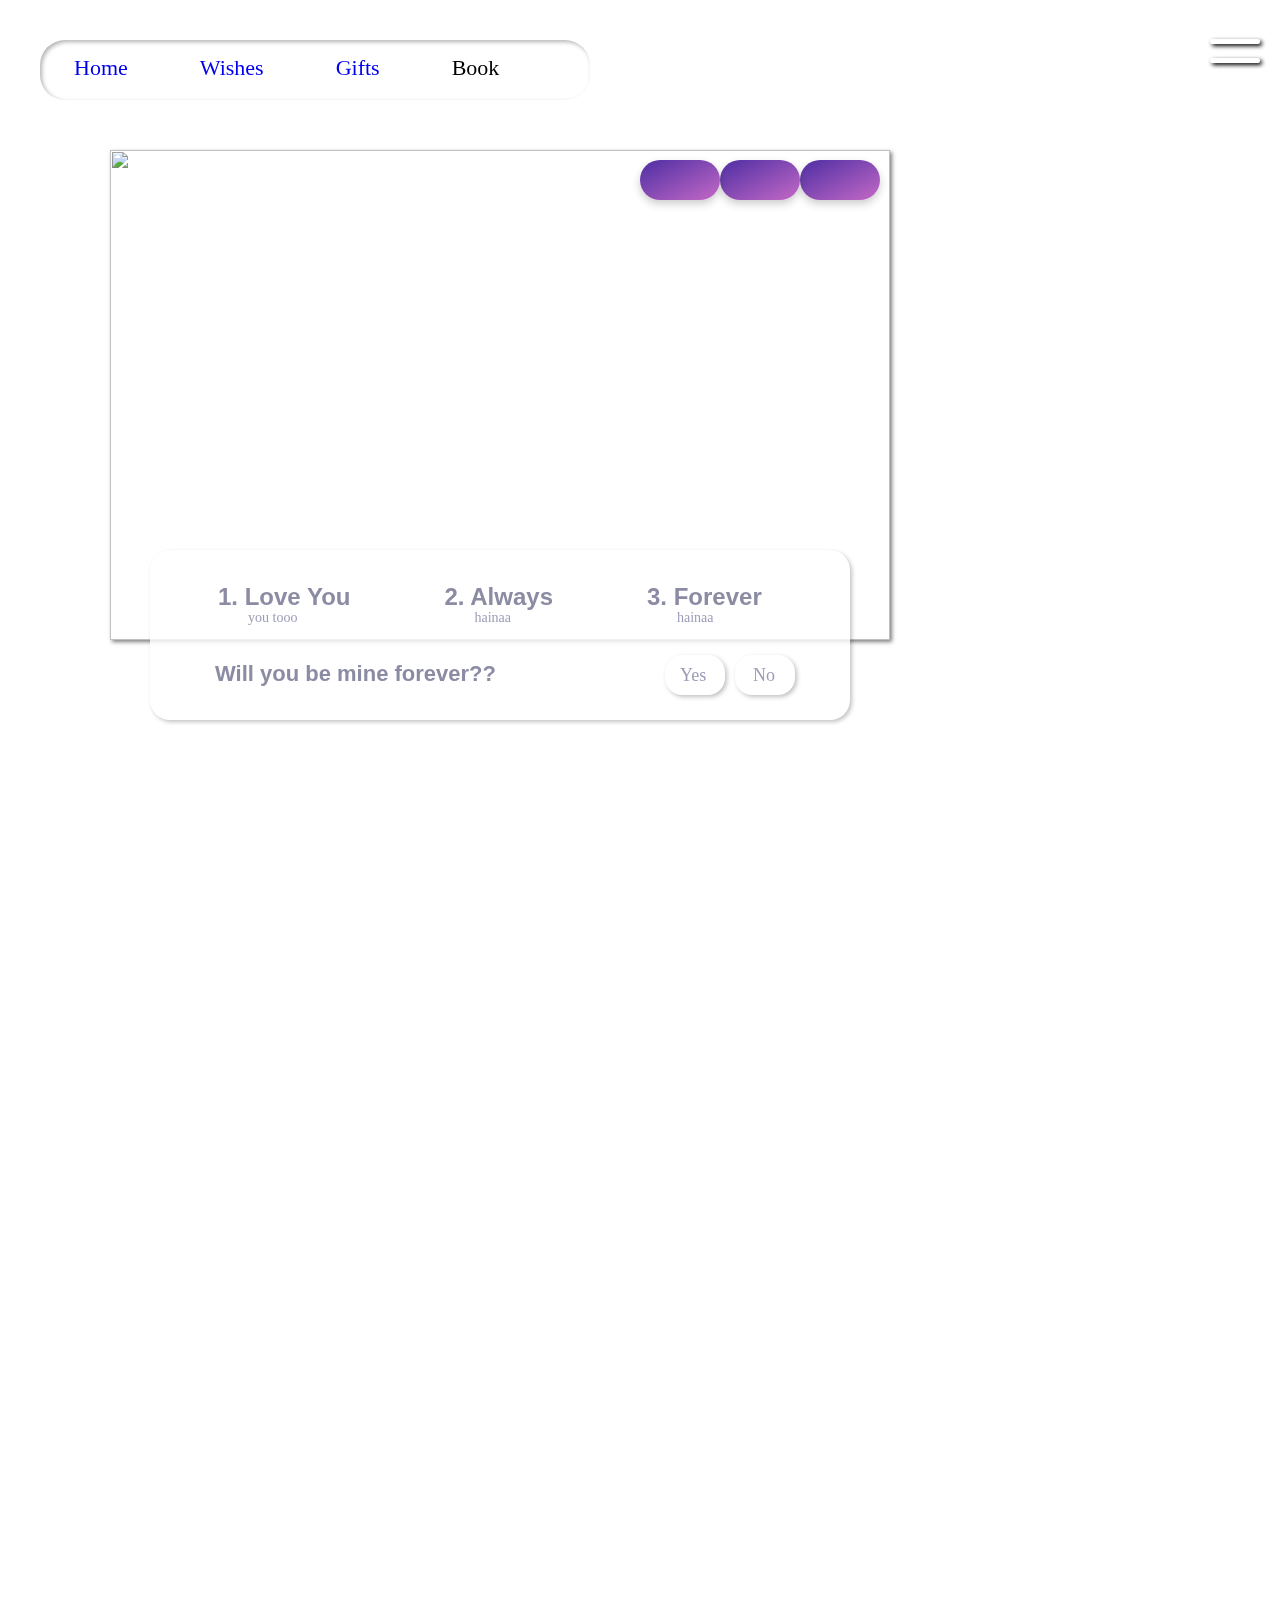
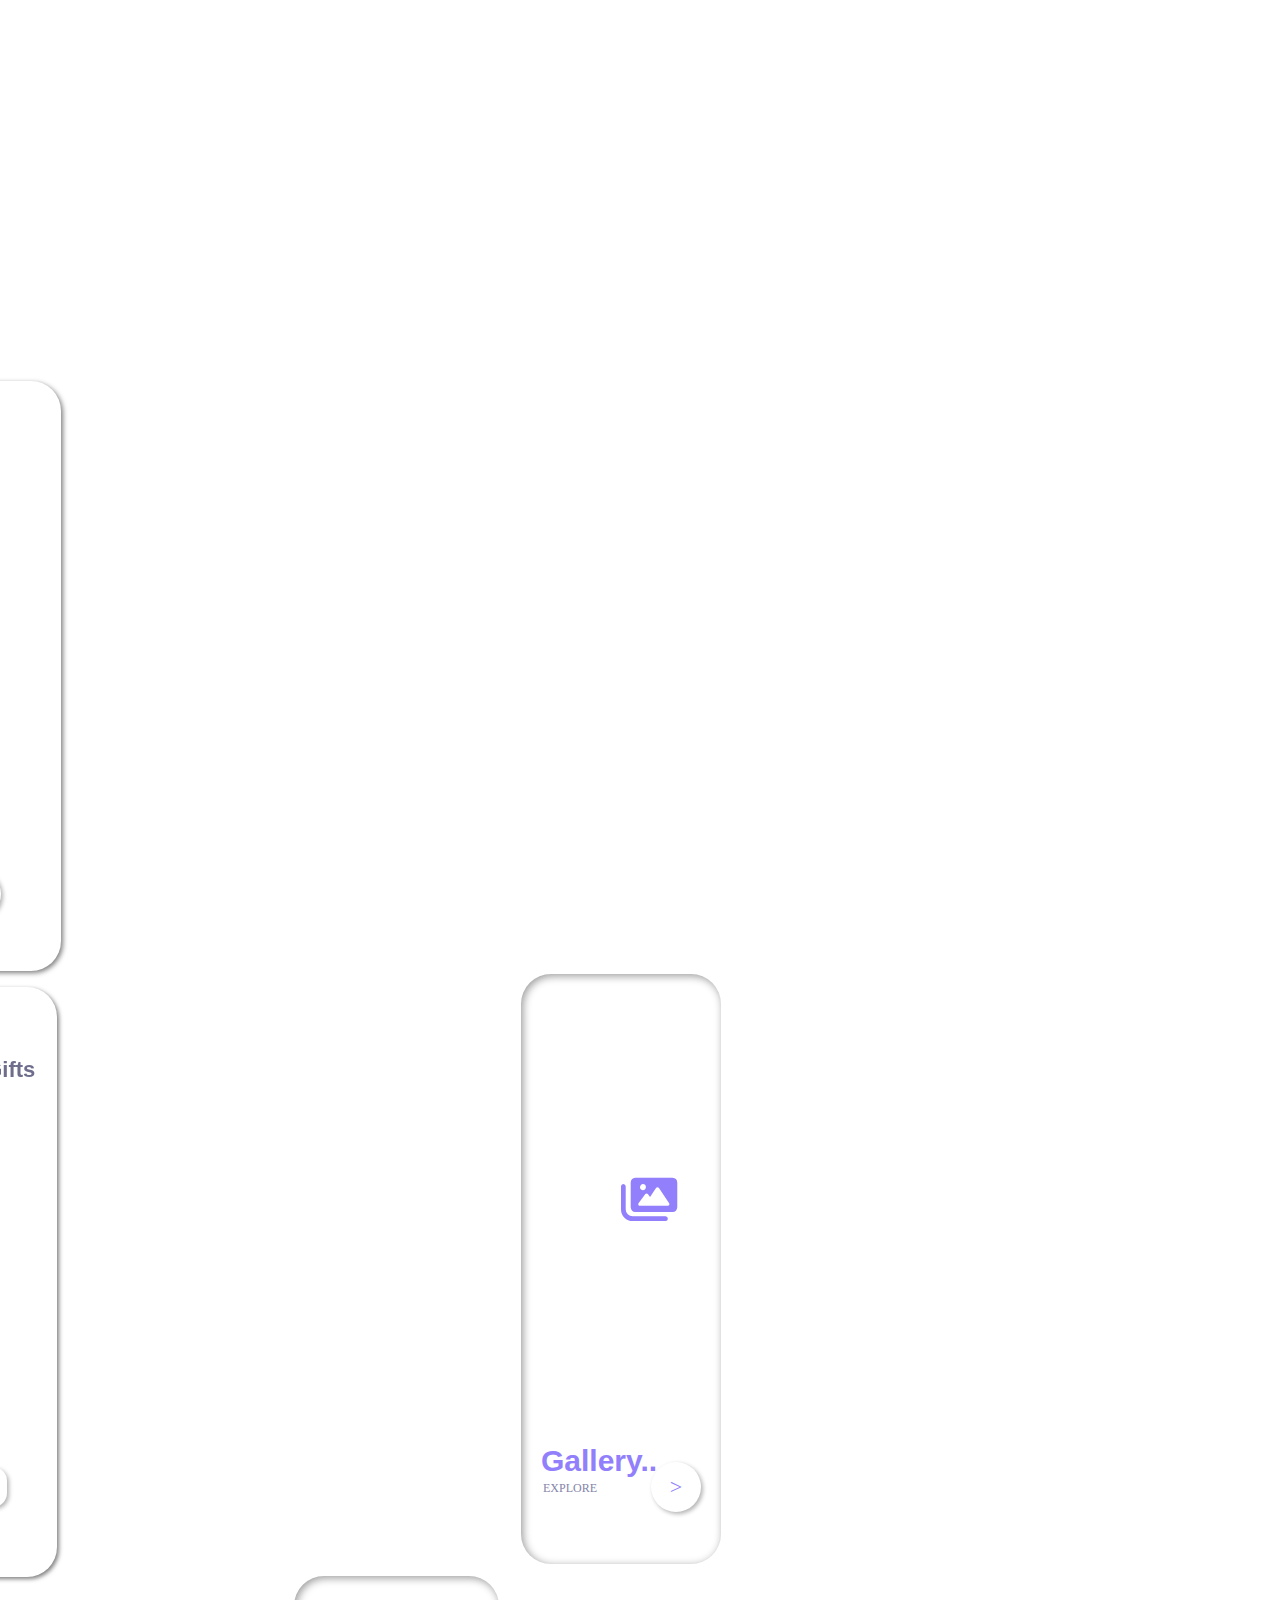
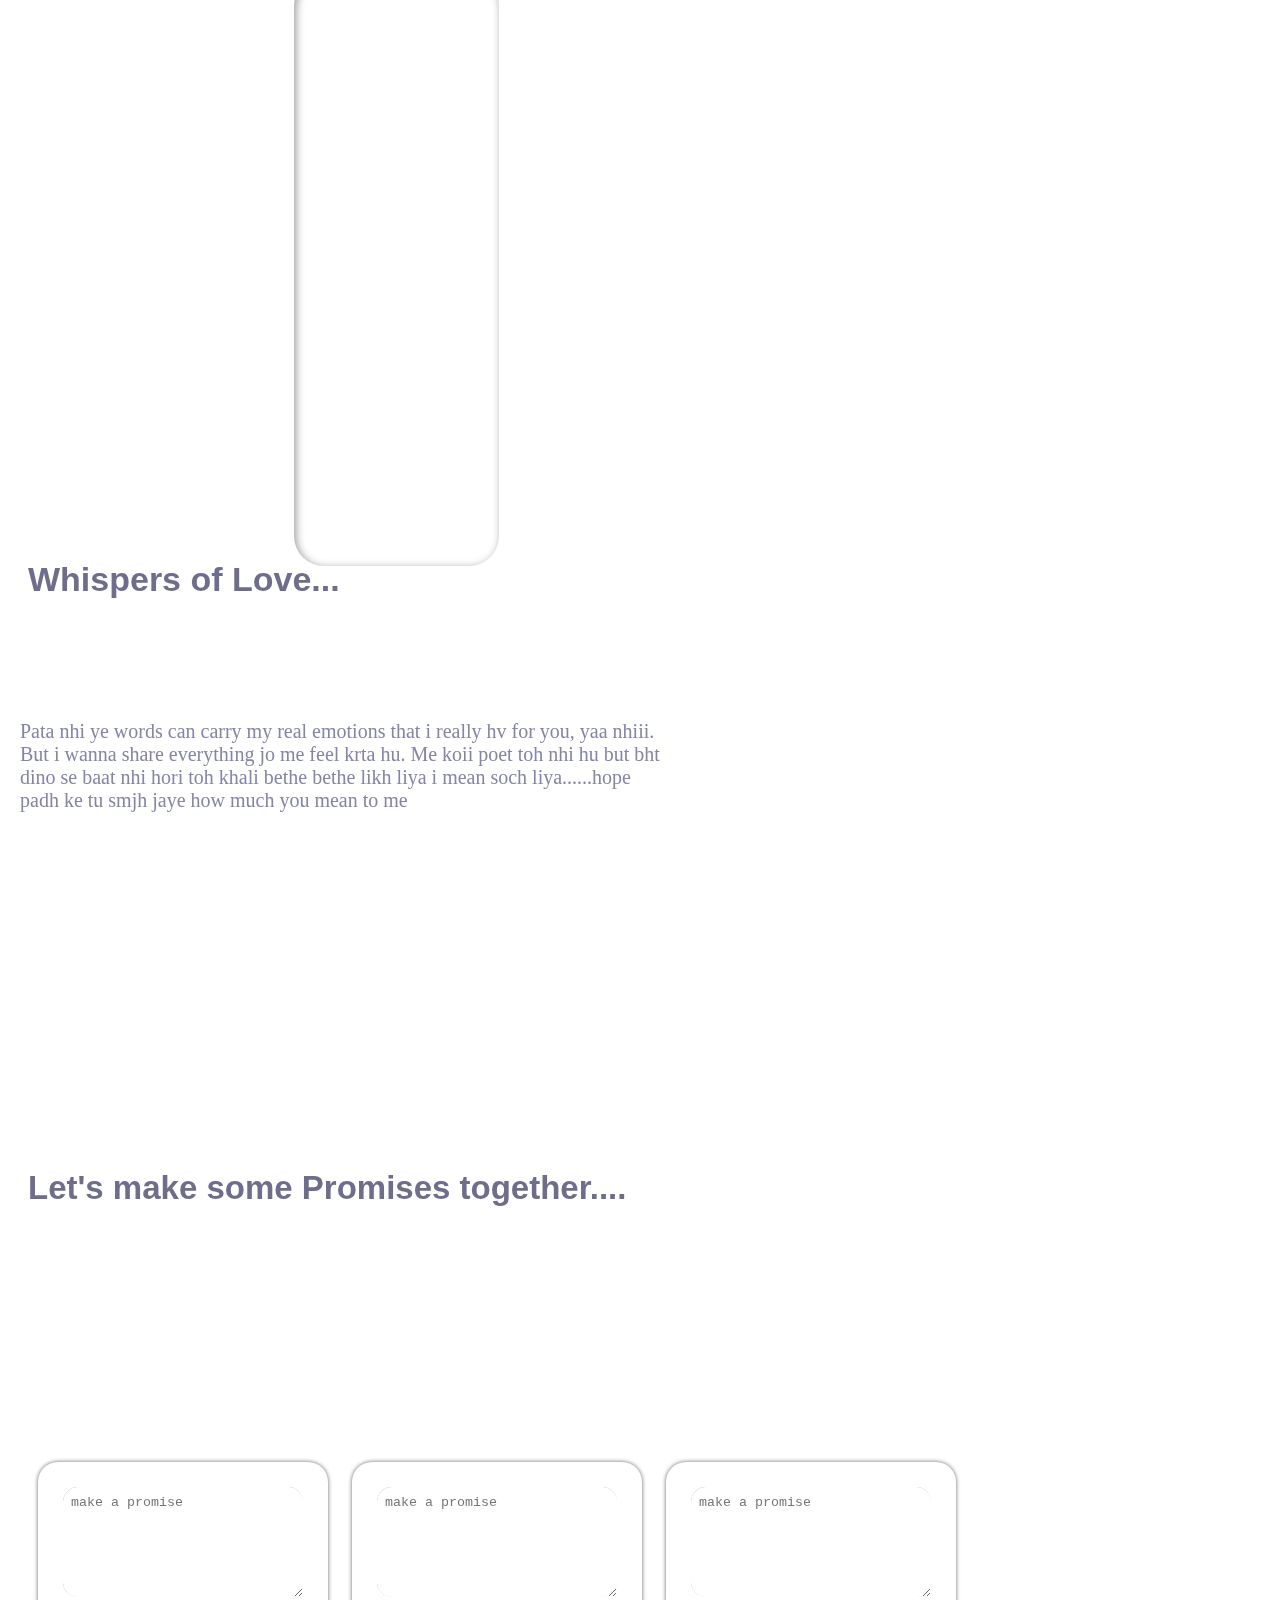
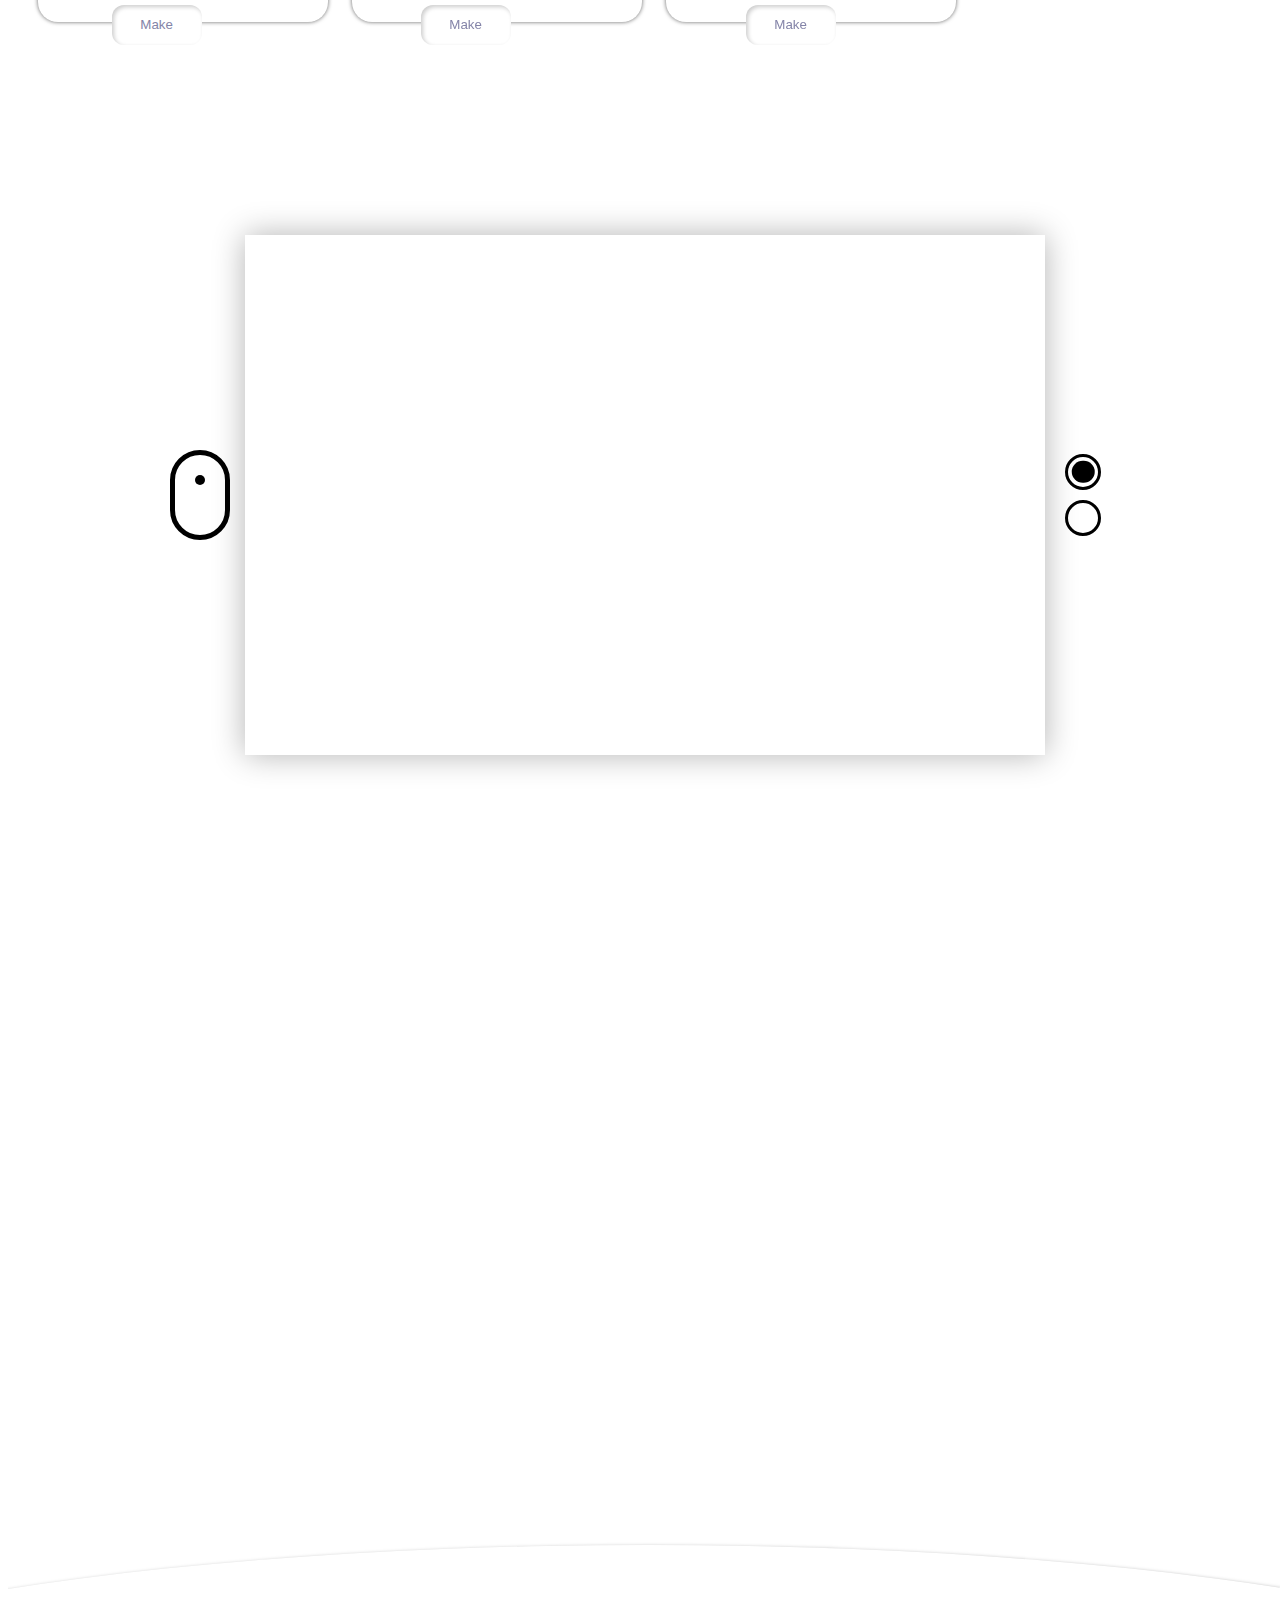
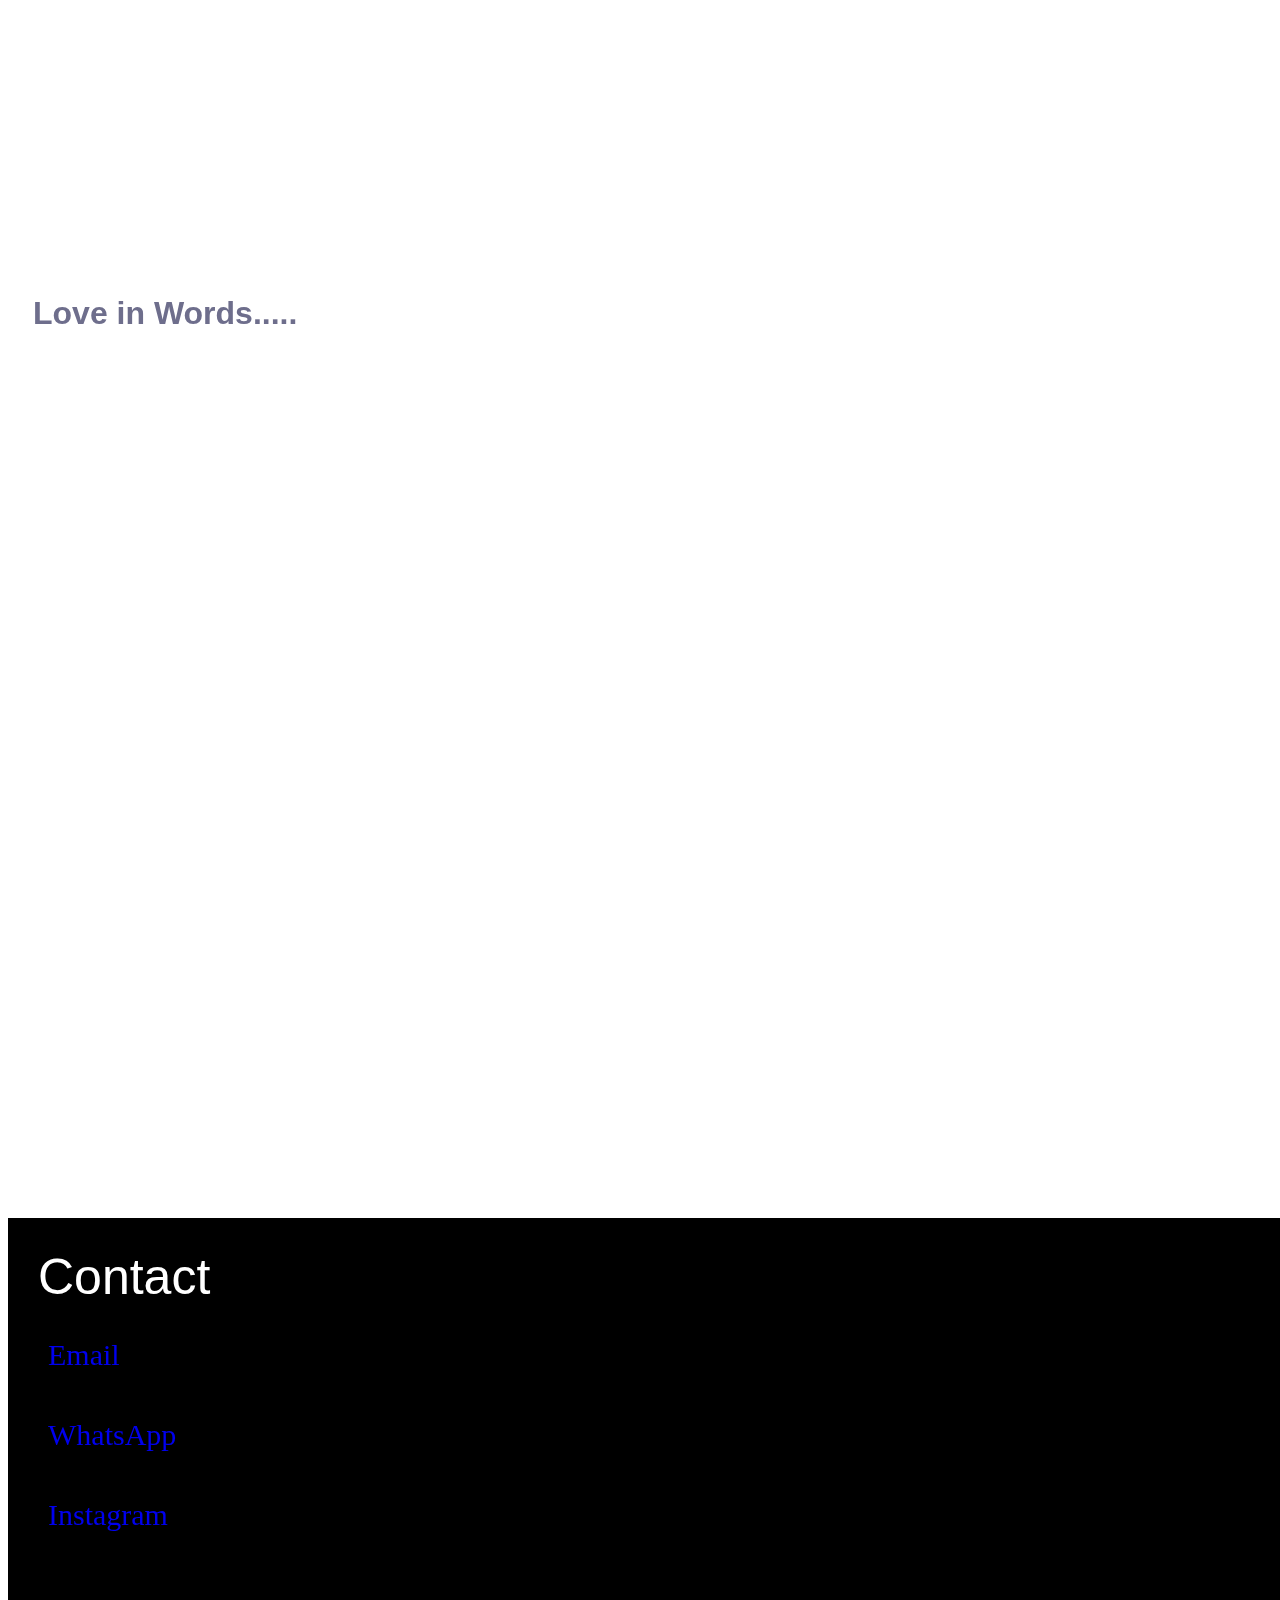
==== commit c0728d7a: "index.html" ====
--- a/index.html
+++ b/index.html
@@ -110,7 +110,7 @@
          Home 
        </h> 
        <p class="p1" id="p3" data-aos="fade-out">Explore a heartfelt celebration for my love, Ritu's birthday. I specially designed this website with charming features and<br> a lovely mix of visuals, along with many content pieces i ho<br>pe tujhe pasand aye. I tried my best to make this day speci<br>al for you. It may not be the best, but I tried my hardest. Th<br>at's what matters, hainaaa? Love you forever💗!</p> 
-       <div class="btn" style="margin-left: 200px;"> <a href="#" class="btn1" onclick="event.preventDefault();">&gt;</a> 
+       <div class="btn" style="margin-left: 200px;"> <a href="index.html" class="btn1">></a> 
        </div> 
       </div> </td> 
      <td> 
@@ -118,7 +118,7 @@
          Gallery.. 
        </h> 
        <p class="p1" id="p2">EXPLORE</p> 
-       <div class="btn"> <a href="#" class="btn1" onclick="event.preventDefault();">&gt;</a> 
+       <div class="btn"> <a href="gallery.html" class="btn1">></a> 
        </div> 
       </div> </td> 
      <td> 
@@ -126,7 +126,7 @@
          Note.. 
        </h> 
        <p class="p1" id="p2">EXPLORE</p> 
-       <div class="btn"> <a href="#" class="btn1" onclick="event.preventDefault();">&gt;</a> 
+       <div class="btn"> <a href="note.html" class="btn1">></a> 
        </div> 
       </div> </td> 
     </tr> 
@@ -142,7 +142,7 @@
           Click to reveal a special gift, chosen just for you. Each click unveils a surprise that celebrates our moments together 
         </h> 
         <div class="connect" data-aos="slide-up"><p9>
-           Gifts 
+           <a href="gifts.html" style="text-decoration: none;">Gifts</a>
          </p9> 
         </div> 
        </h> 
@@ -344,10 +344,10 @@
    <a href="gifts.html">Gifts</a>
     <a href="#">Book</a>
      <a href="music.html">Songs</a>
-      <a href="playlists.html">Playlists</a>
+      <a href="playlist.html">Playlists</a>
        <a href="gallery.html">Gallery</a>
         <a href="healme.html">Heal me</a>
-         <a href="#">Note</a>
+         <a href="note.html">Note</a>
          <div class="straight-line"></div>
           <div class="straight-line"></div>
            <div class="straight-line"></div>
--- a/styles.css
+++ b/styles.css
@@ -218,6 +218,9 @@
 .connect:hover{
   transform: scale(1.1) !important;
   background: linear-gradient(to top right, #d6f0ff, white);
+}
+a {
+  text-decoration: none;
 }
 p9 {
   font-size: 20px; color: #8484a8; user-select: none;
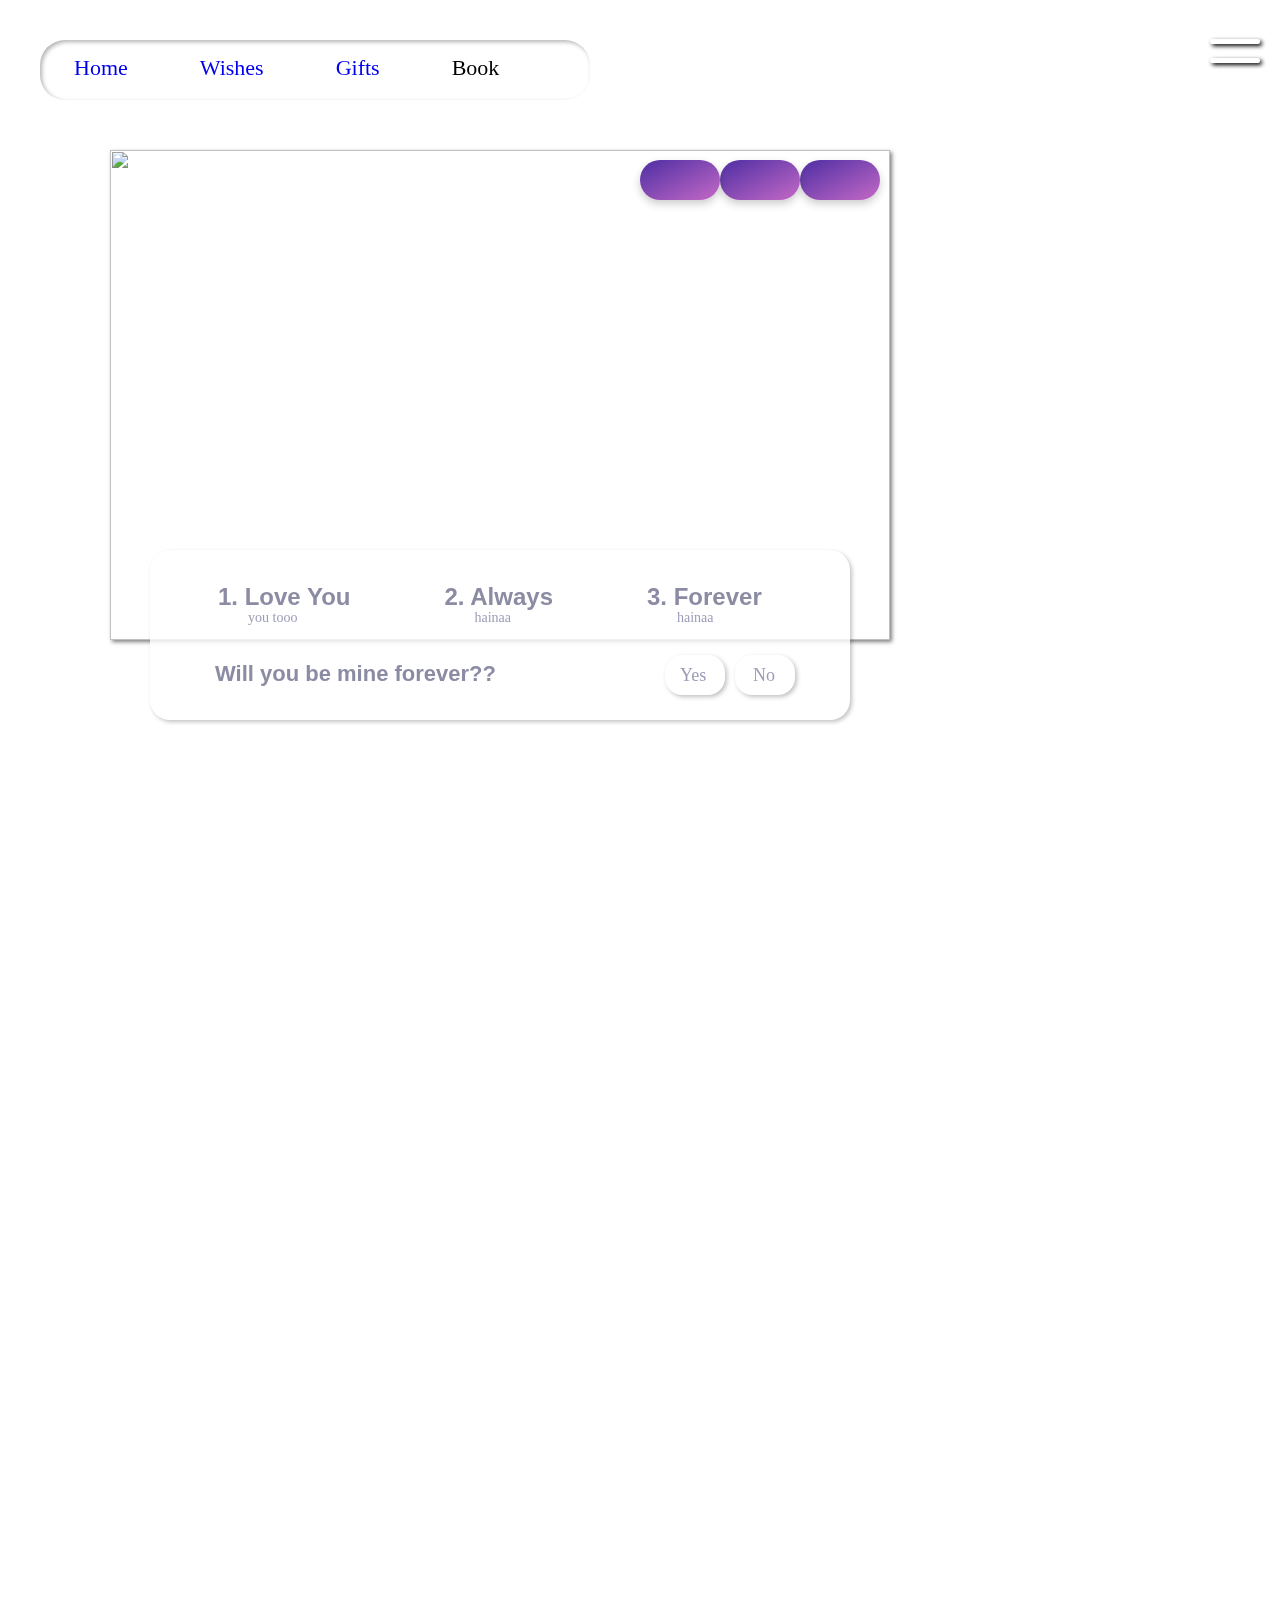
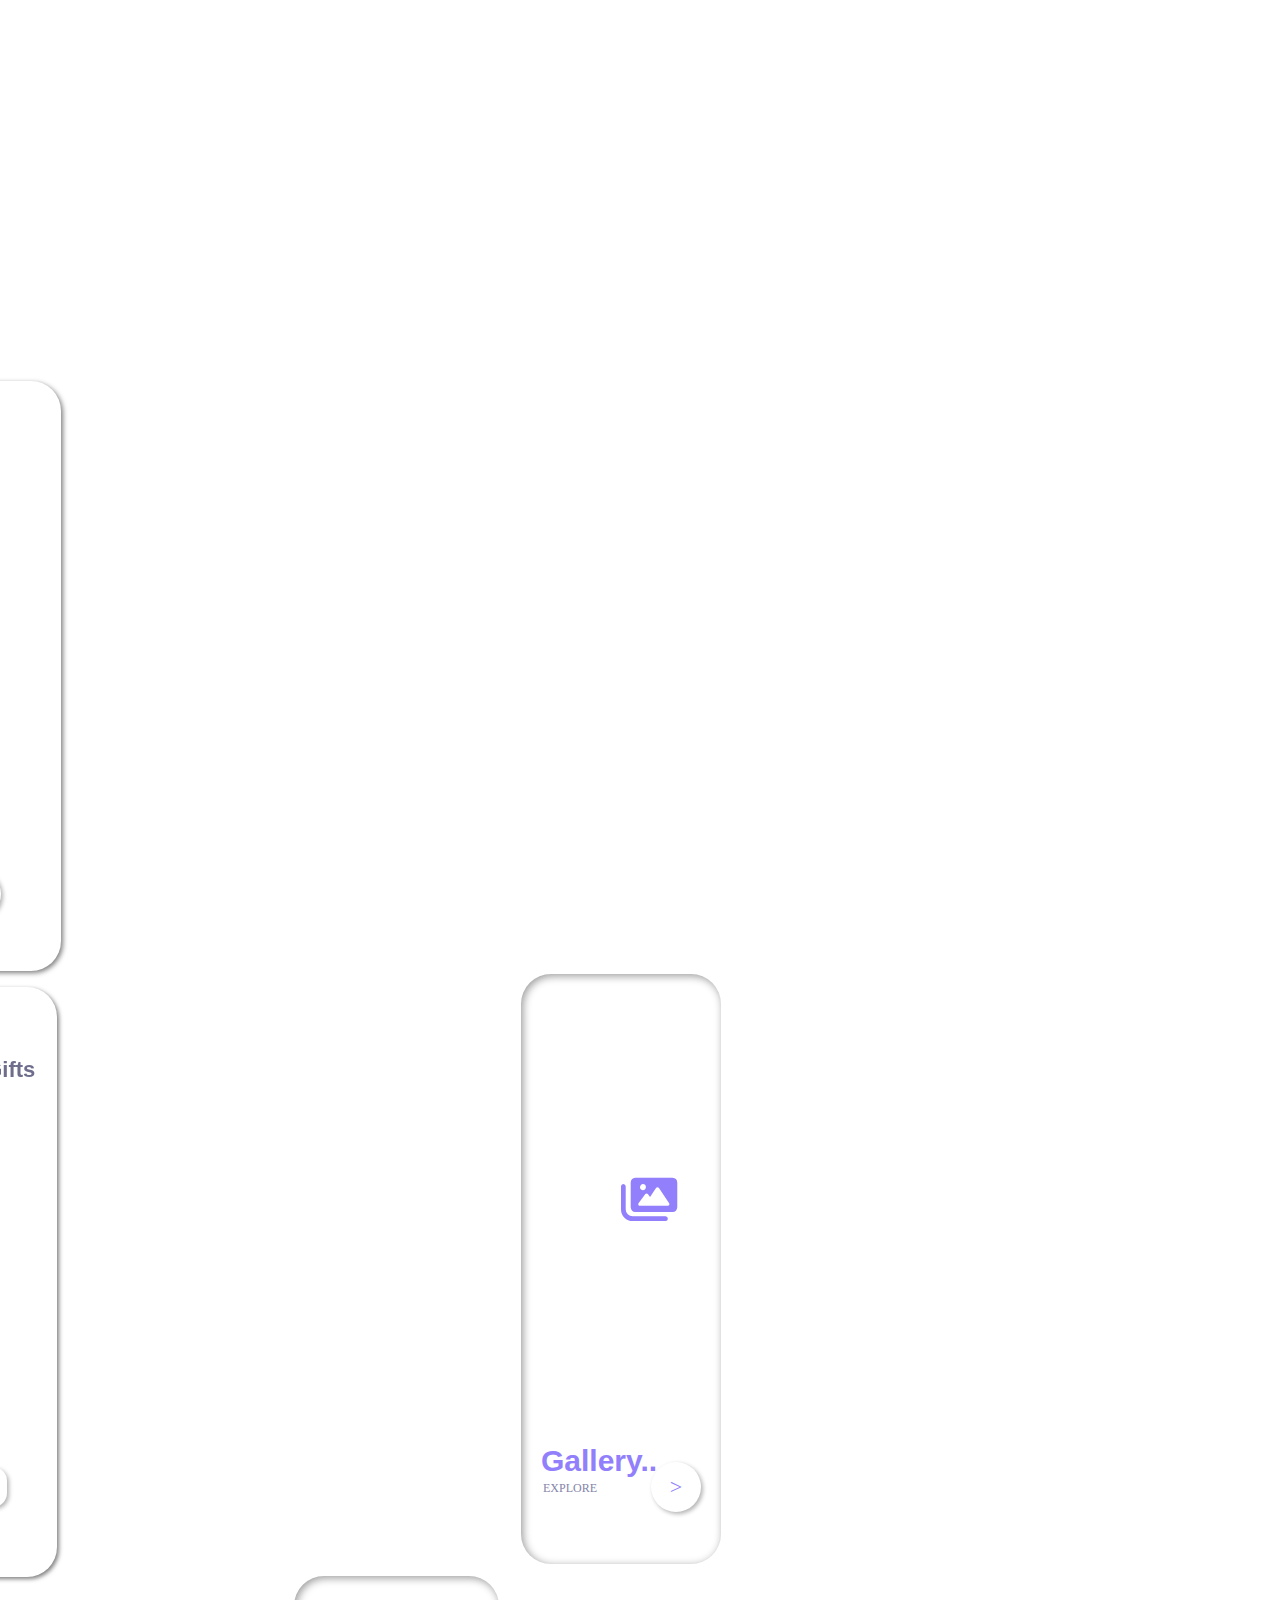
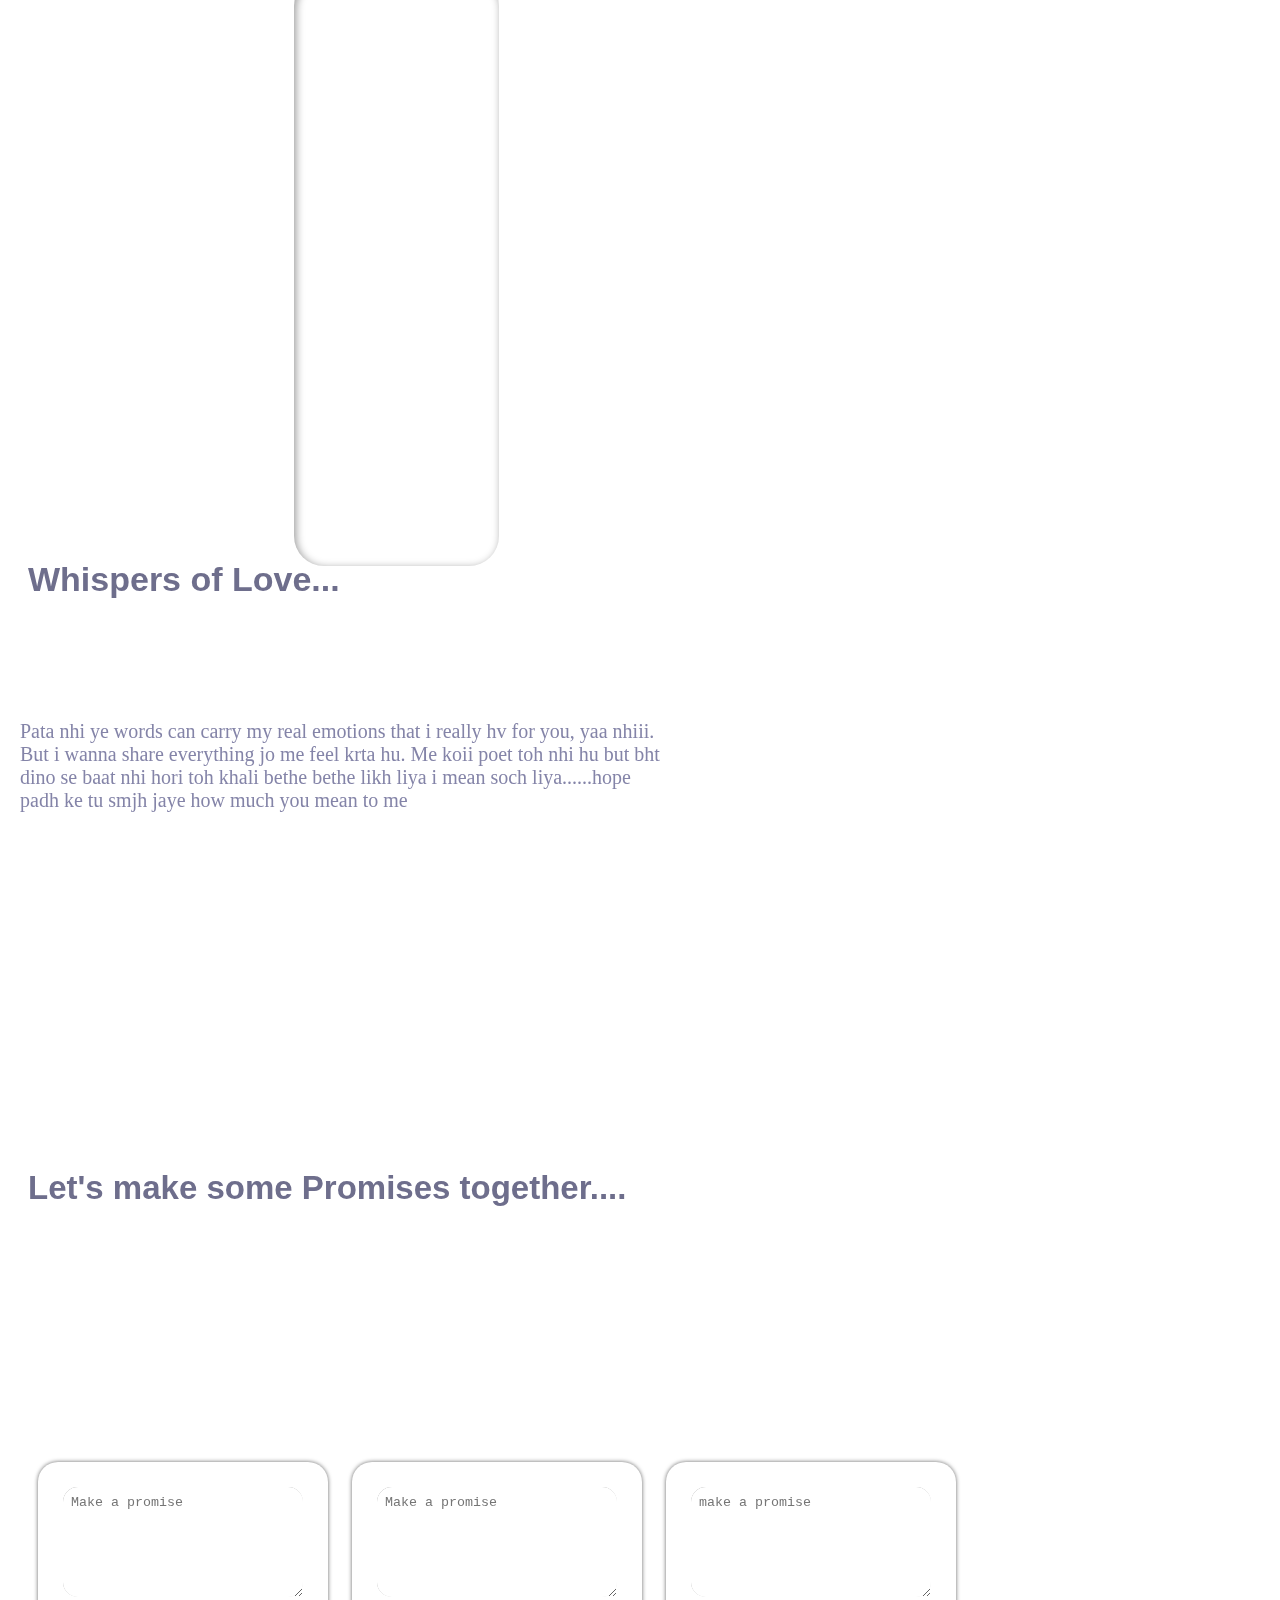
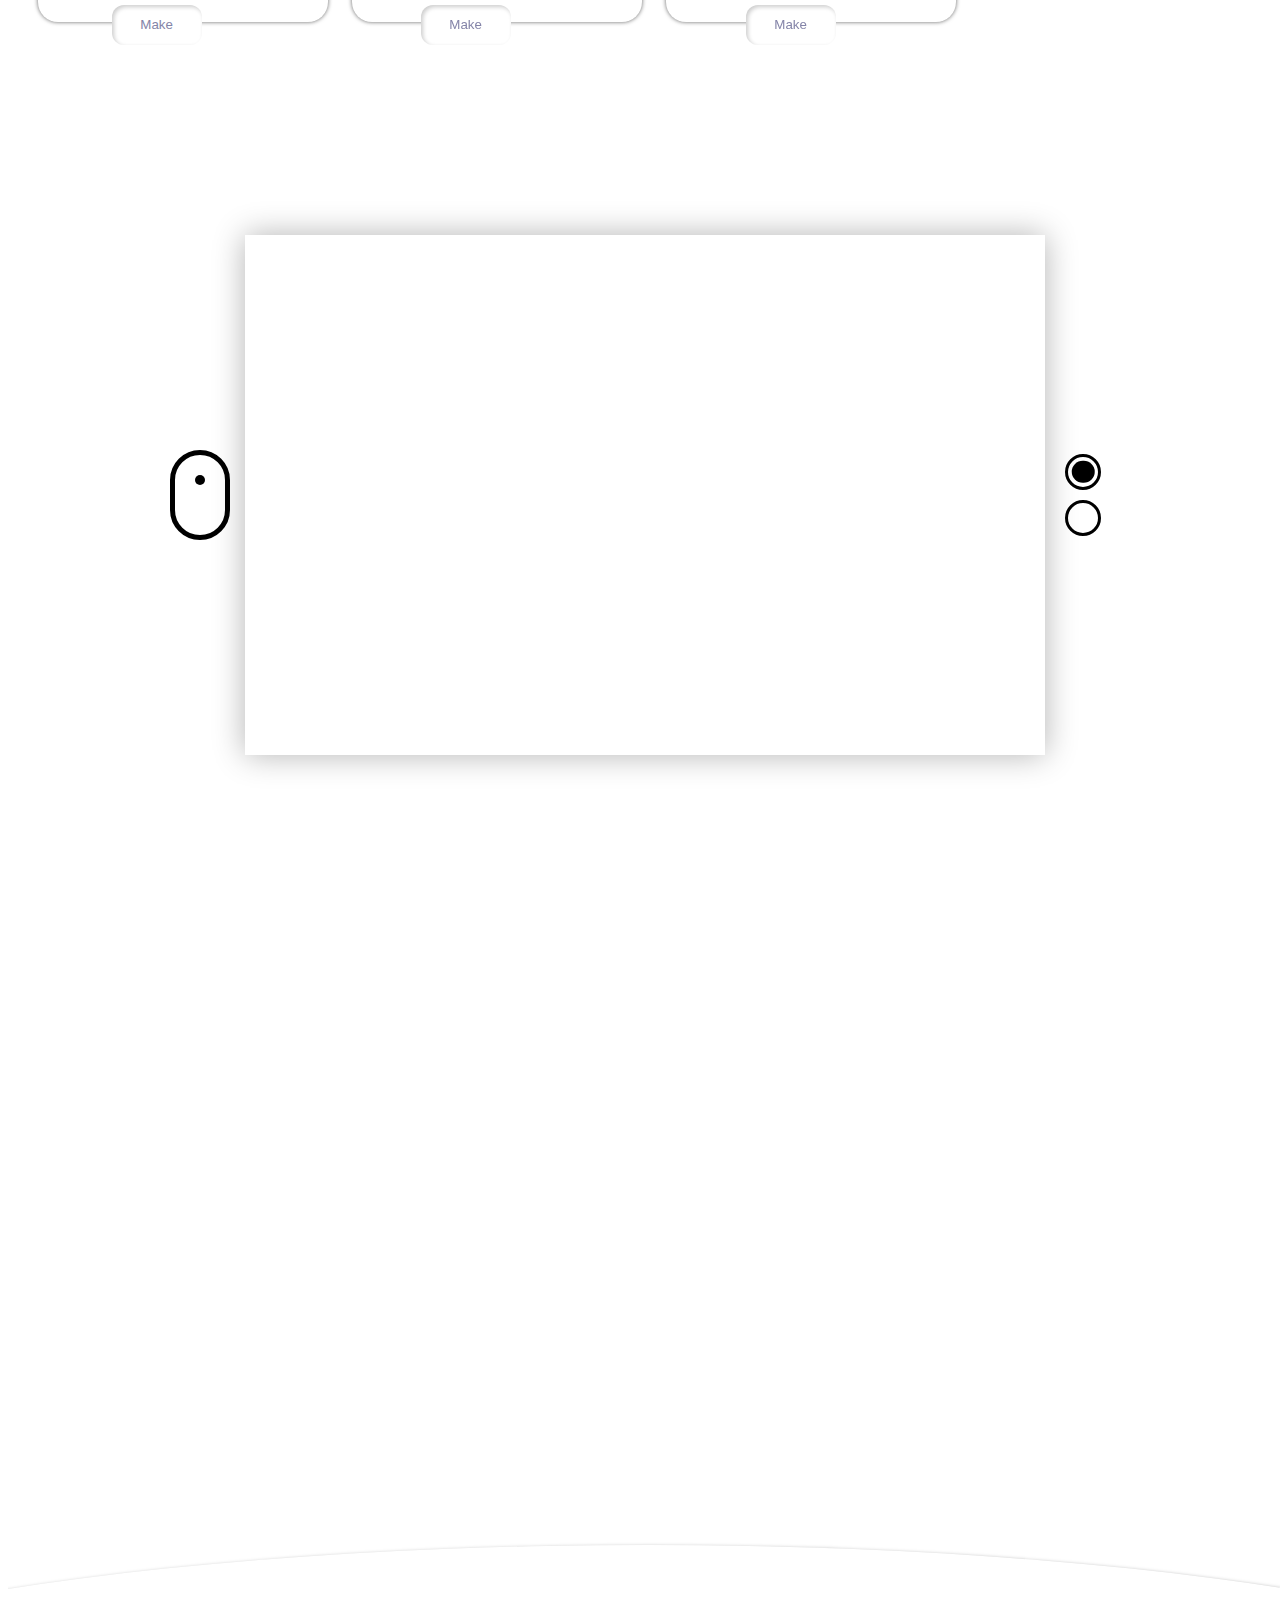
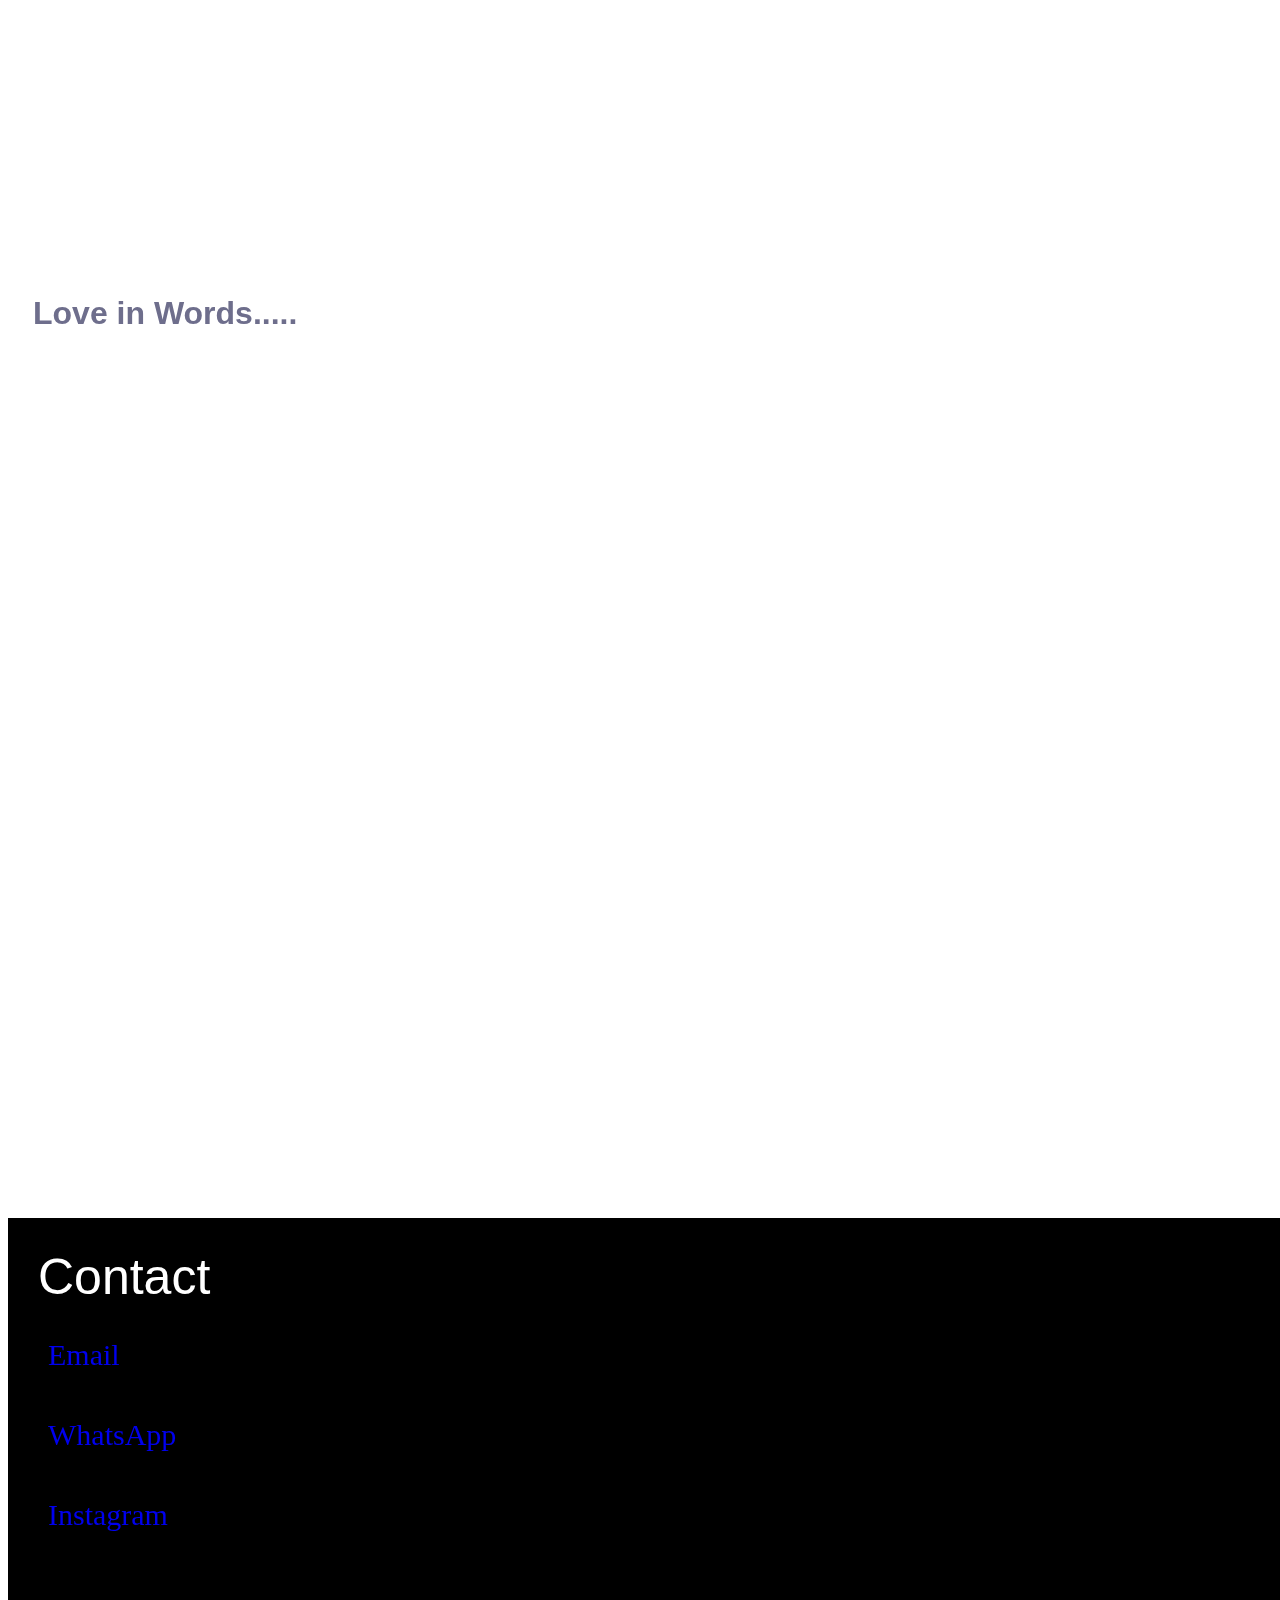
==== commit d2518f32: "index.html" ====
--- a/index.html
+++ b/index.html
@@ -1,4 +1,4 @@
-<html>
+ <html>
  <head>
    <script src="https://code.jquery.com/jquery-3.6.0.min.js"></script>
   <link href='https://fonts.googleapis.com/css?family=Roboto:300,400,500,700' rel='stylesheet' type='text/css'>
@@ -217,11 +217,11 @@
             <input type="hidden" name="access_key" value="4f1b5b02-957f-419c-ab70-cdd04543479d"> 
     <tr> 
      <td> 
-      <div class="promise"><div class="mini" id="mini4"><textarea placeholder="make a promise" name="promise"></textarea></div></div></td> 
-     <td> 
-      <div class="promise"><div class="mini" id="mini4"><textarea placeholder="make a promise" name="promise"></textarea></div></div></td> 
-     <td> 
-      <div class="promise"><div class="mini" id="mini4"><textarea placeholder="make a promise" name="promise"></textarea></div></div></td> 
+      <div class="promise" style="background-color: white;"><div class="mini" id="mini4"><textarea placeholder="Make a promise" name="promise"></textarea></div></div></td> 
+     <td> 
+      <div class="promise" style="background-color: white;"><div class="mini" id="mini4"><textarea placeholder="Make a promise" name="promise"></textarea></div></div></td> 
+     <td> 
+      <div class="promise" style="background-color: white;"><div class="mini" id="mini4"><textarea placeholder="make a promise" name="promise"></textarea></div></div></td> 
     </tr>
     <button type="submit" class="submit-btn">Make</button>
         <button type="submit" class="submit-btn" style="left: -285px;">Make</button> 
@@ -307,26 +307,29 @@
    <tbody> 
     <tr> 
      <td> 
-      <div class="sayari"  data-aos="zoom-in"> 
+      <div class="sayari"  data-aos="zoom-in">
+        <p46>Manga toh tha ek chota sa tara<br>Sitaro se bhara pura aamaan milgya<br>Kahi Bhatka Tha Andhero me.......</p46> 
        <div class="more" onclick="toggleDiv1()">
          &gt; 
        </div> 
       </div> 
-      <div class="hidden-div" id="hd1"></div> </td> 
-     <td> 
-      <div class="sayari" data-aos="zoom-out"> 
+      <div class="hidden-div" id="hd1"><p47>Manga toh tha ek chota sa tara<br>Sitaro se bhara pura asmaan milgya<br>Kahi bhatka tya andhero me,<br>Roshni se bharne jo tu agya<br>Berang tha jese koi kitaab<br>Rango se bhrne koi khwab le aya<br>Bikhra tha koi patto ki tarah, <br> Sawarne ko wo hawa tu ban gya<br>haaaaaaaaaa.............<br>Manga toh tha ek baarish ki bund<br>Dubne ko pura samamdar milgya</p47></div> </td> 
+     <td> 
+      <div class="sayari" data-aos="zoom-out">
+       <p46>ghhhhhhhh</p46>
        <div class="more" onclick="toggleDiv2()">
          &gt; 
        </div> 
       </div> 
-      <div class="hidden-div" id="hd2"></div> </td> 
+      <div class="hidden-div" id="hd2"><p47></p47></div> </td> 
      <td> 
       <div class="sayari" data-aos="zoom-in"> 
+       <p46>Khabo me jo dekha tha tujhe<br>Hakikat me milegi Socha na tha<br>Pyaar me ese gira tere........</p46>
        <div class="more" onclick="toggleDiv3()">
          &gt; 
        </div> 
       </div> 
-      <div class="hidden-div" id="hd3"></div> </td> 
+      <div class="hidden-div" id="hd3"><p47 style="line-height: 1.3;">Khabo me jo dekha tha tujhe<br>Hakikat me milegi socha na tha<br>Pyaar me ese gira tere....<br>Uth na payunga socha na tha<br>Koi kitna gussell ho skta hai<br>Tujh se milke pata chala<br>At the same time.....<br>koi kitna pyaara ho skta hai<br>Tujhse baat krke pata chala<br>Khamoshi me baat krna<br>agr koii art haii<br>Toh hum dono hi kalakar hai<br>Alg mangaa tha ......... <br>Jupiter ki sbse cute alien milegi<br>Socha na tha.........</p47></div> </td> 
     </tr> 
    </tbody> 
   </table> 
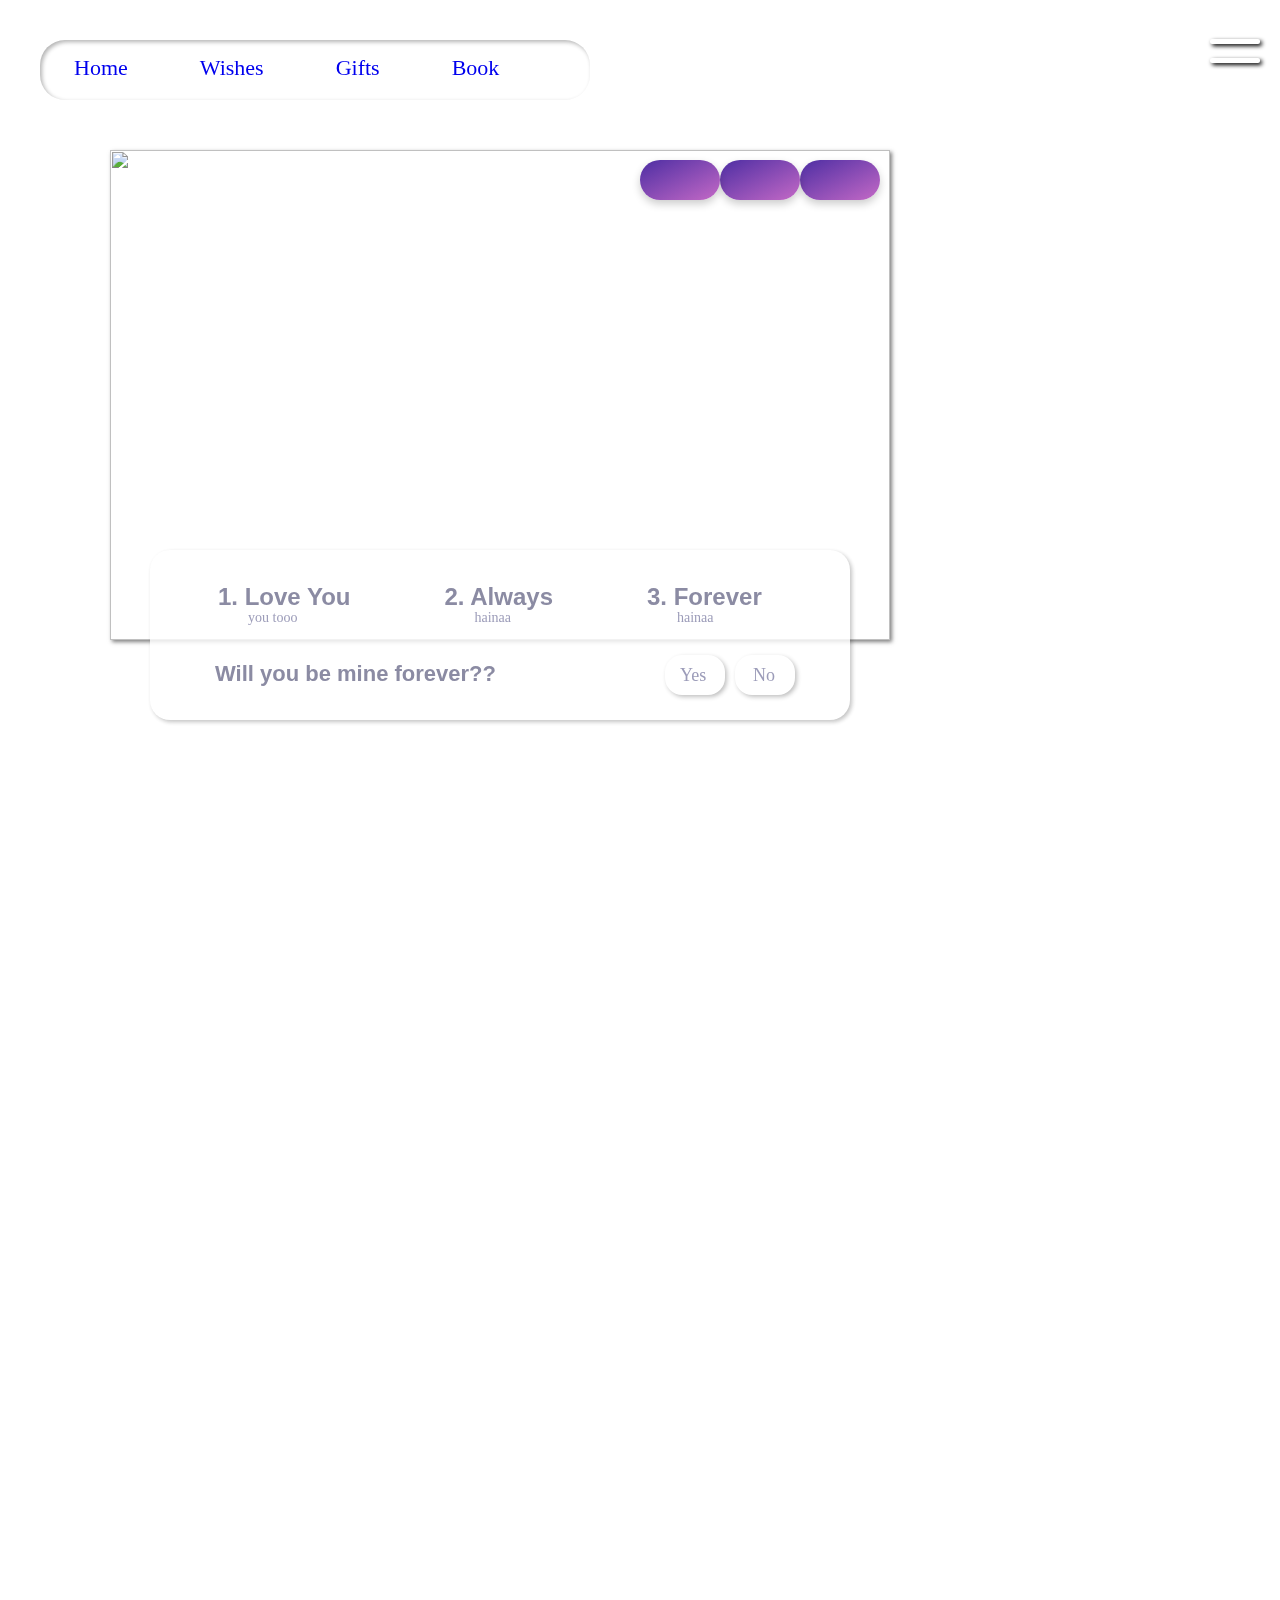
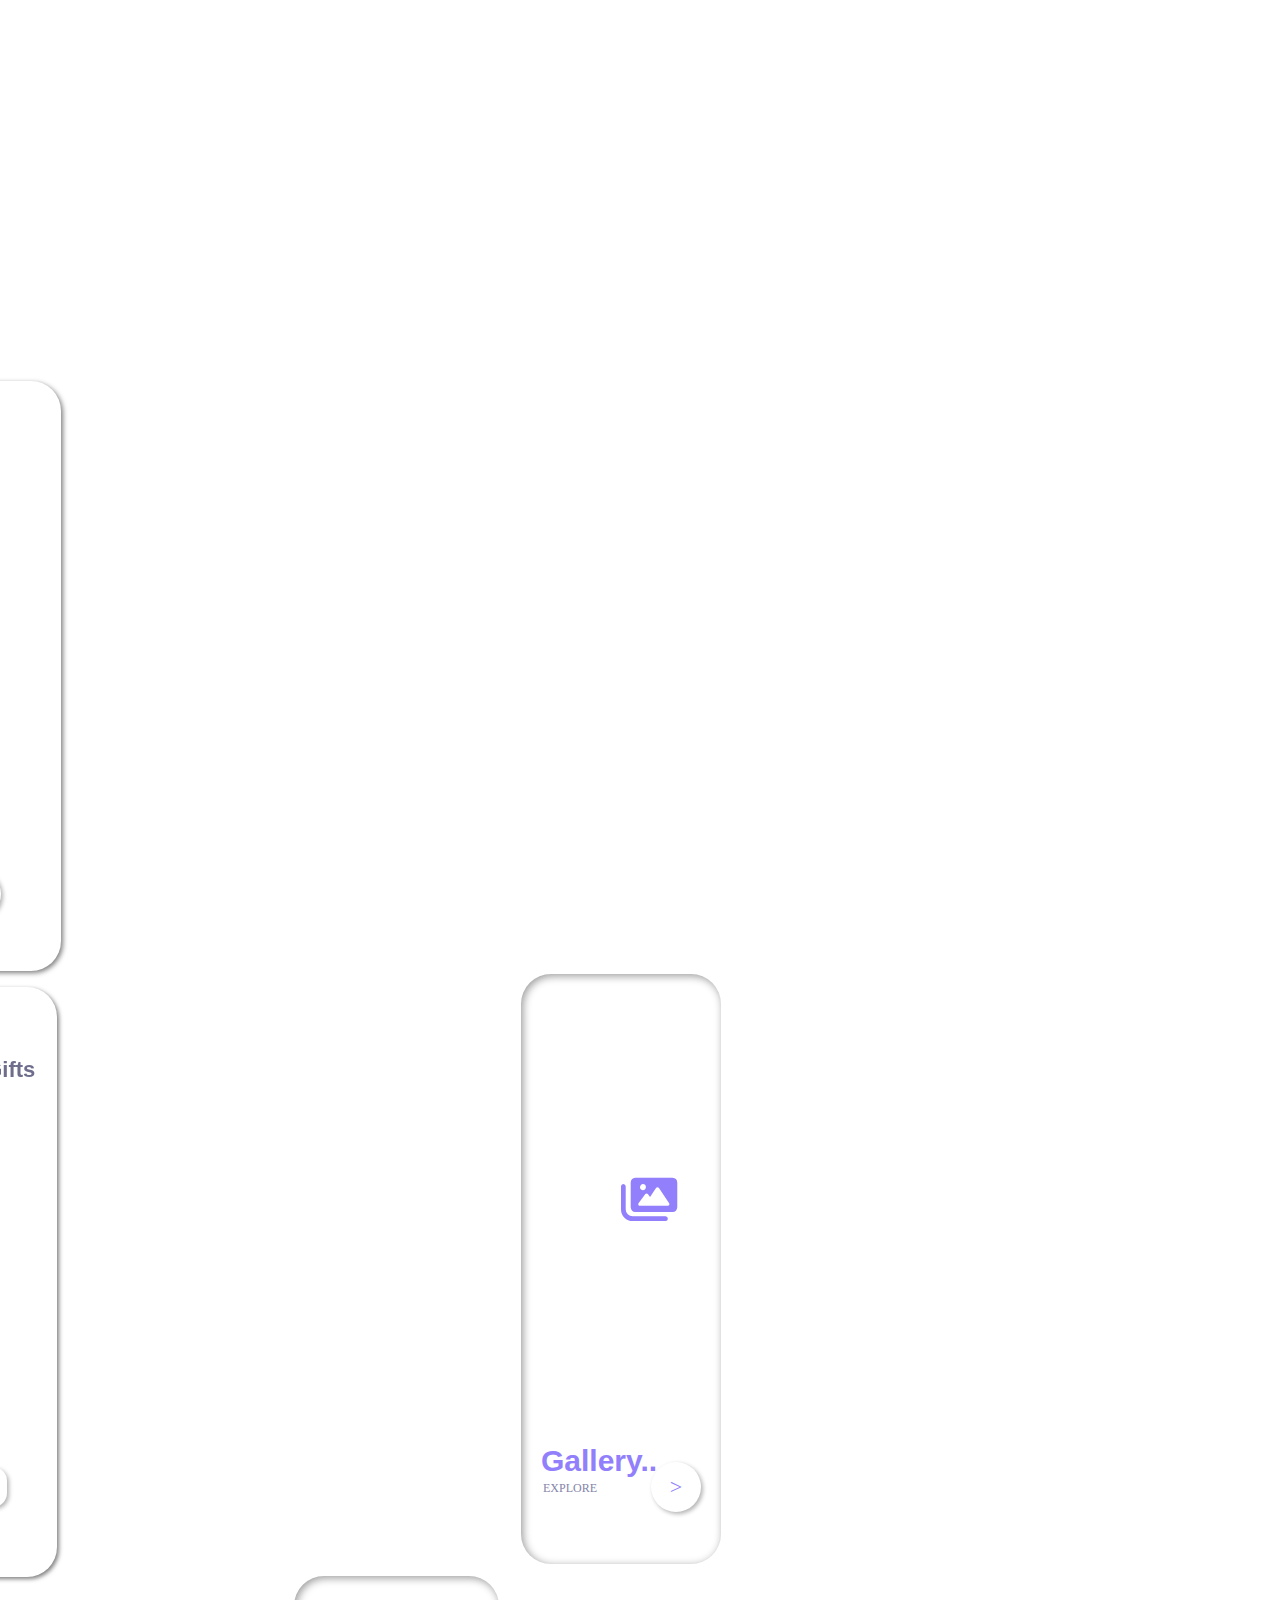
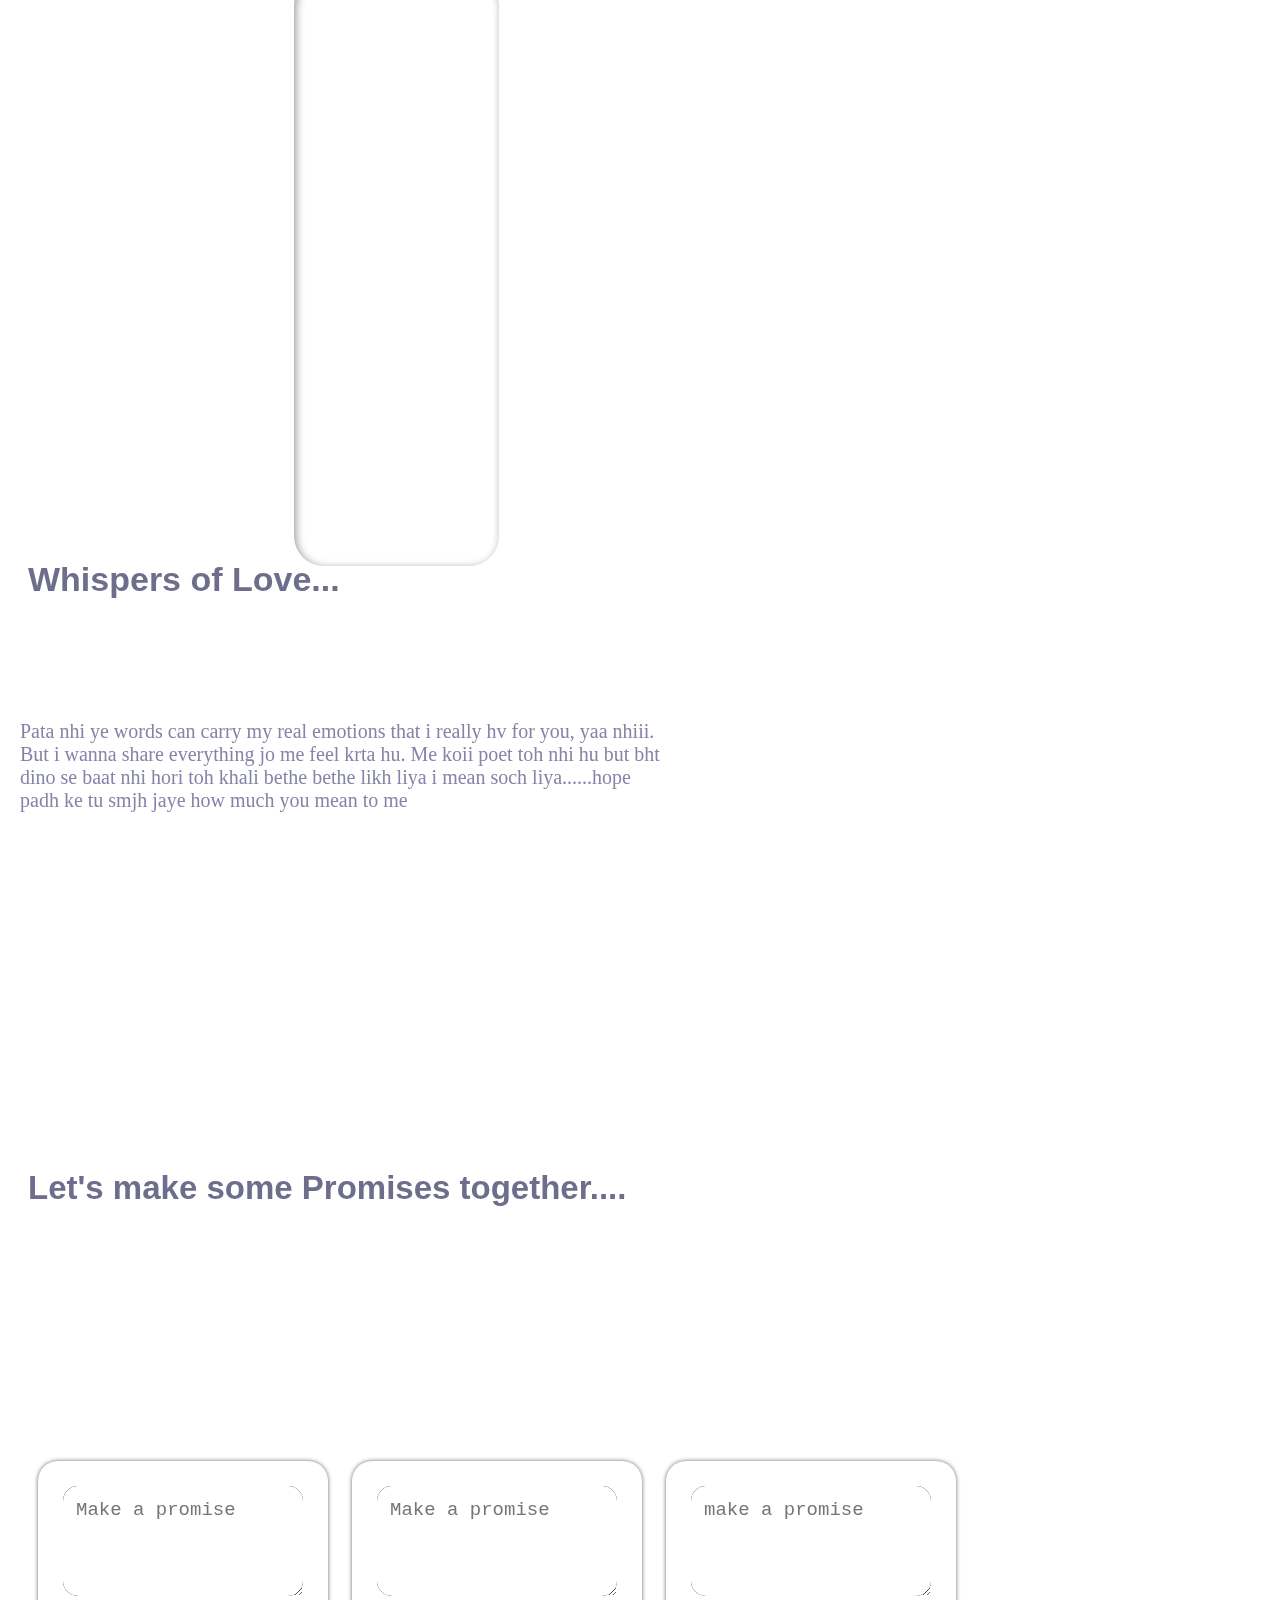
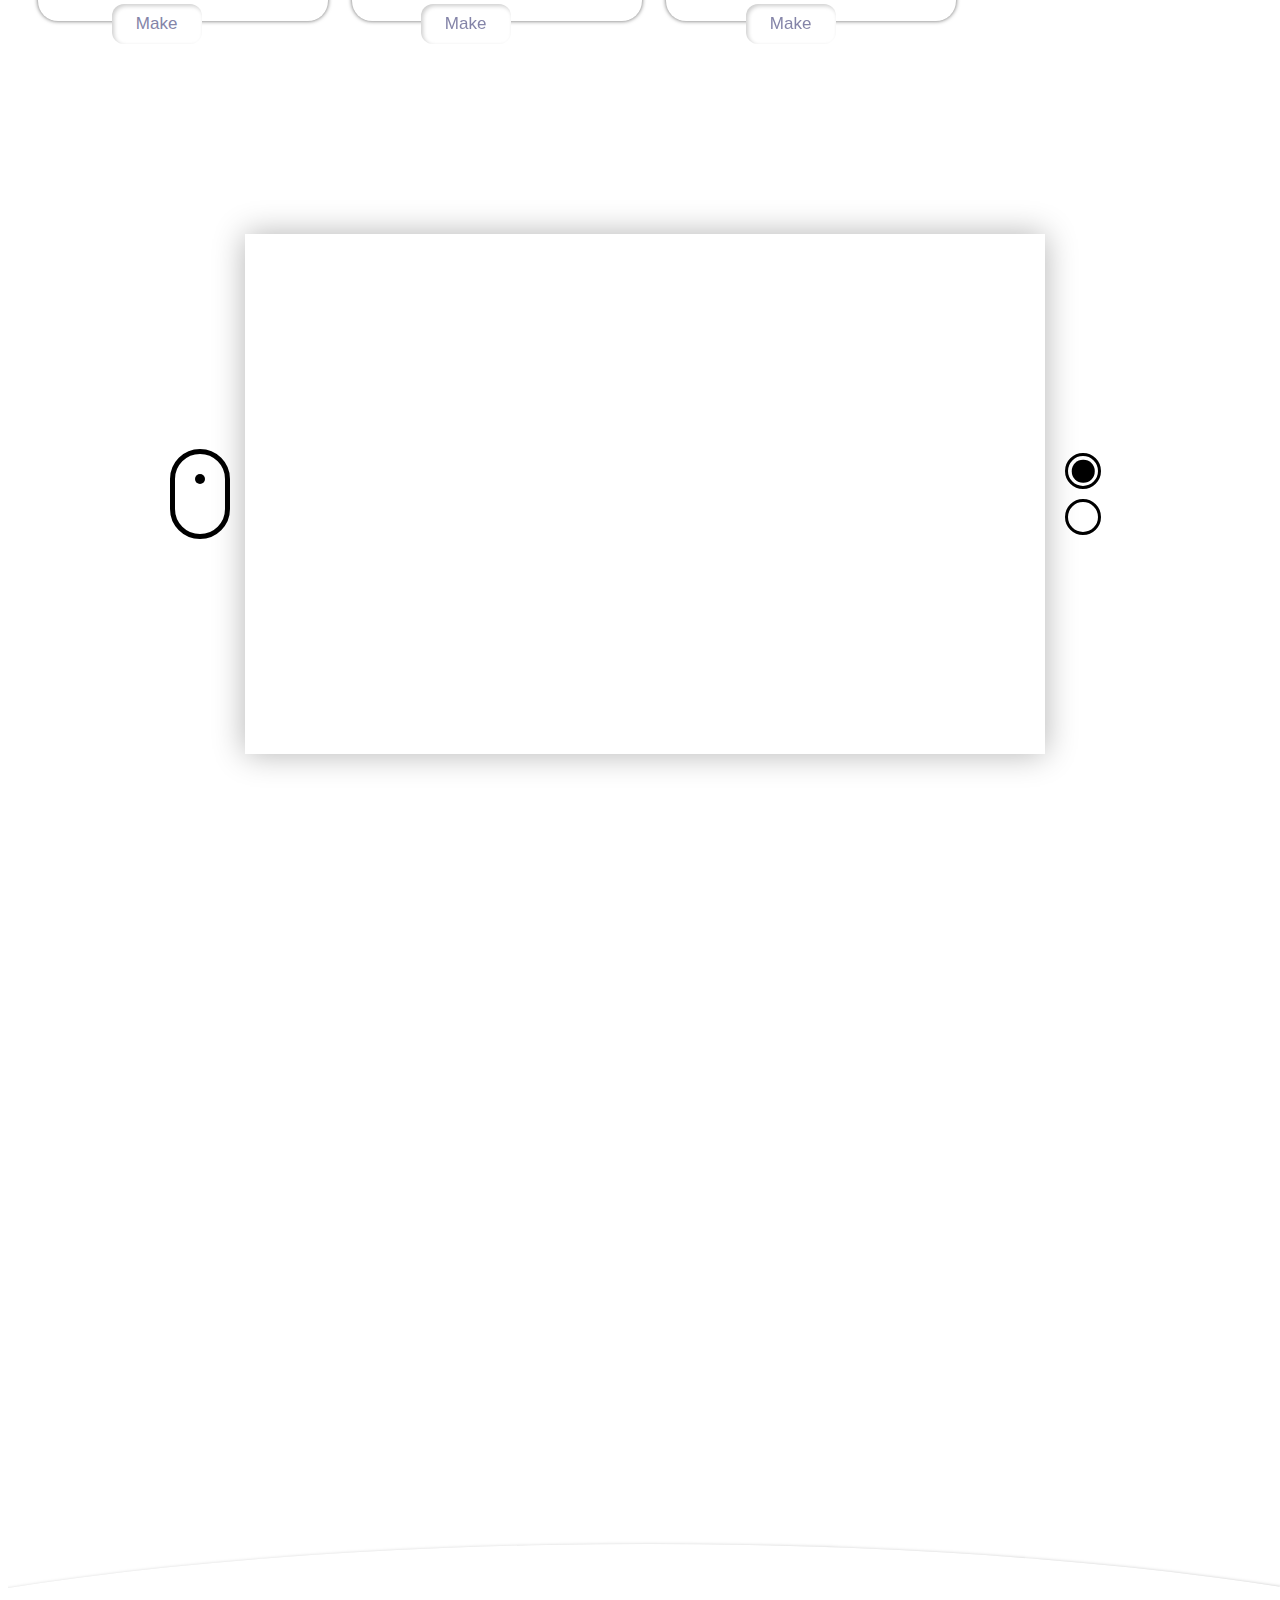
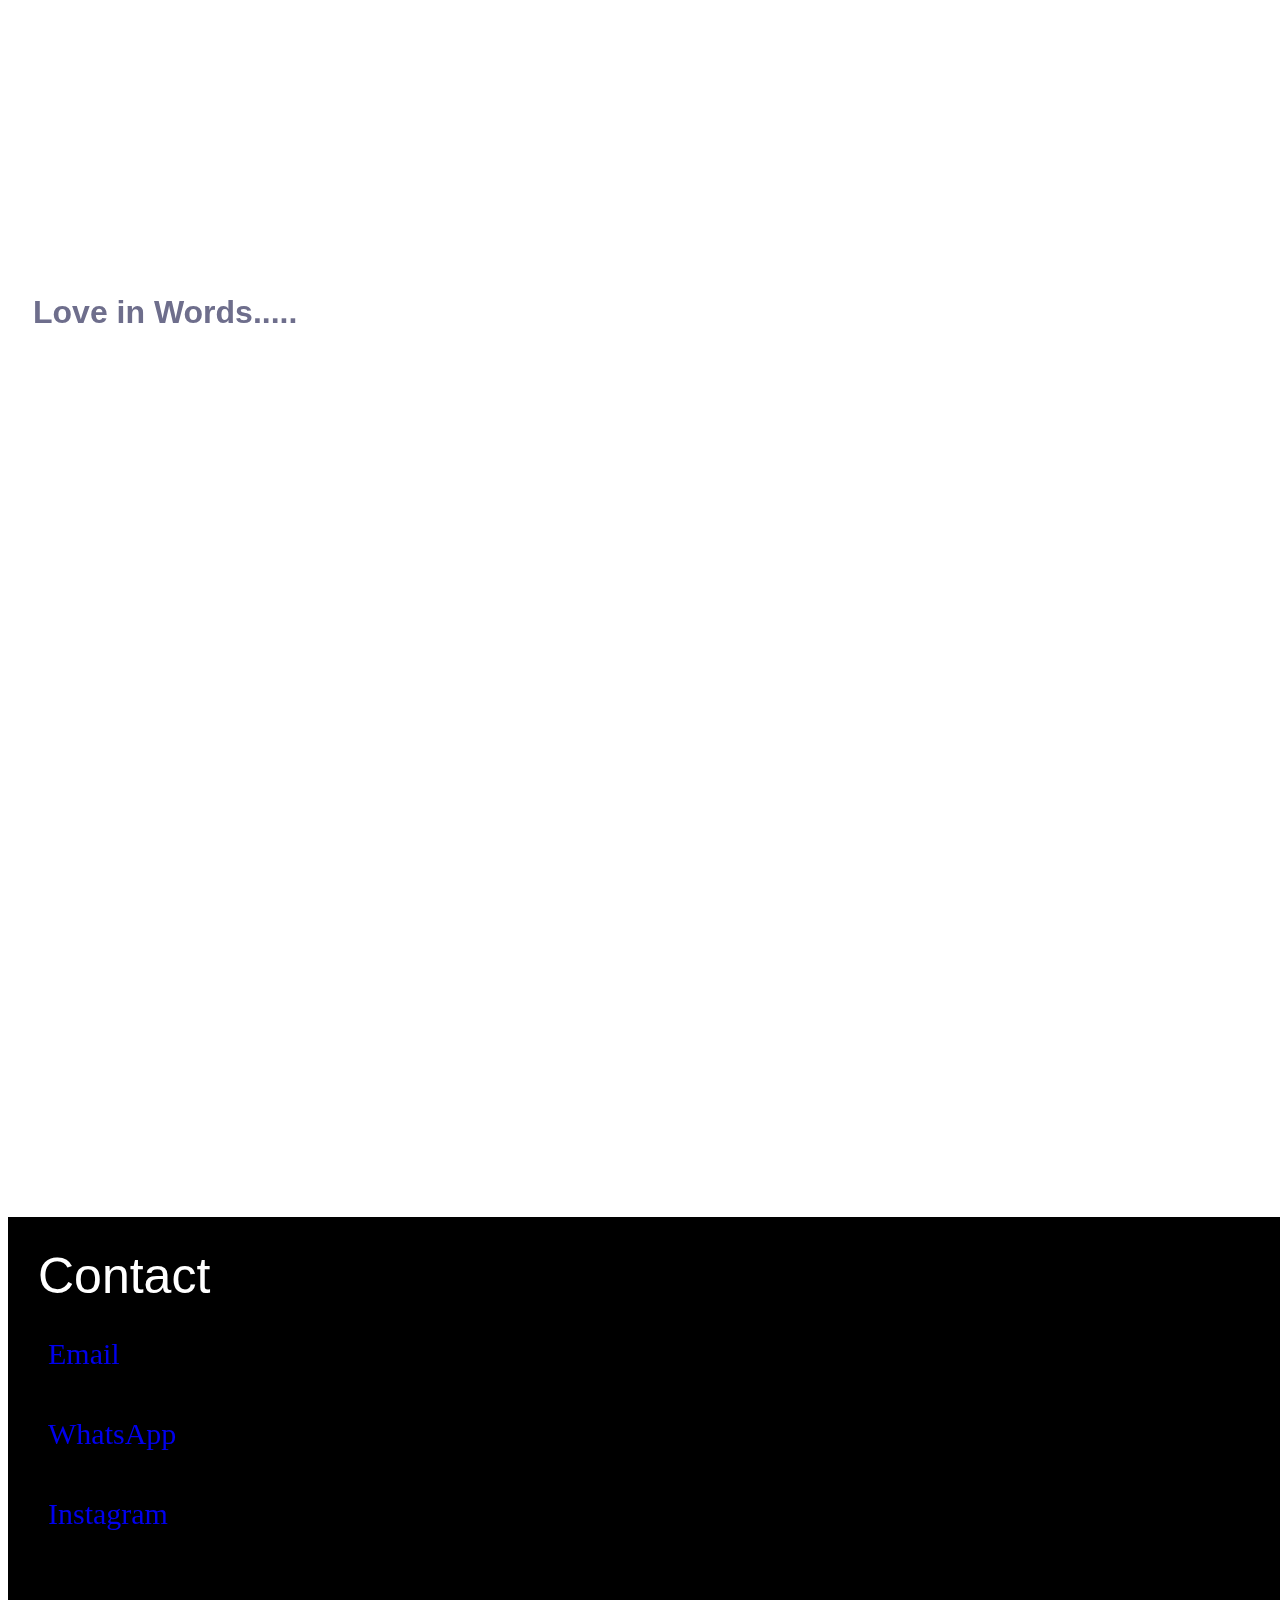
==== commit 41298a98: "index.html" ====
--- a/index.html
+++ b/index.html
@@ -8,7 +8,7 @@
   <script src="script.js"></script>
  </head>
  <body>
-  <div class="home-icon"> <a href="index.html">Home</a> <a href="wishes.html">Wishes</a> <a href="gifts.html">Gifts</a> <a>Book</a> 
+  <div class="home-icon"> <a href="index.html">Home</a> <a href="wishes.html">Wishes</a> <a href="gifts.html">Gifts</a> <a href="book.html">Book</a> 
   </div> 
   <div class="box1" id="box1">
    <img src="https://assets.onecompiler.app/42pumarae/42r7w5kr3/1000019012.jpg" style="height: 490px; width:780px;">
@@ -342,10 +342,10 @@
    <div class="dot"></div>
   </div>
   <div class="content"> <a href="index.html">Home</a>
-  <a href="">Proposal</a>
+  <a href="proposal.html">Proposal</a>
   <a href="wishes.html">Wishes</a>
    <a href="gifts.html">Gifts</a>
-    <a href="#">Book</a>
+    <a href="book.html">Book</a>
      <a href="music.html">Songs</a>
       <a href="playlist.html">Playlists</a>
        <a href="gallery.html">Gallery</a>
--- a/styles.css
+++ b/styles.css
@@ -357,7 +357,7 @@
 }
 .promise {
   height: 160px; width: 290px;
-  background-color: white;
+  background-color: #091114;
   margin: 10px;z-index: 0;
   position: relative;left: 17px;top: 1540px;
   border-radius: 20px;
@@ -365,7 +365,7 @@
 }
 .promise .mini{
   height: 110px;width: 240px;
-  border-radius: 15px;
+  border-radius: 15px; background-color: #091114;
   box-shadow: inset 2px 2px 4px rgba(0,0,0,0.5);
   position: absolute;top: 25px;left: 25px;
   transition: all 0.3s ease;
@@ -375,7 +375,7 @@
   box-shadow: 2px 2px 4px rgba(0,0,0,0.4);
 }
 p45 {
-  font-size: 15px; color: #8484a8; user-select: none;
+  font-size: 15px; color: white; user-select: none;
   position: absolute;top: 9px;left: 10px;right: 5px;
   text-shadow: 1px 1px 2px rgba(0,0,0,0.2);
 }
@@ -383,11 +383,14 @@
   height: 100%;width: 100%;
   border-radius: 15px;
   outline: none;border: none;
-  padding: 8px;
+  padding: 13px 13px; font-size: 15px;
+}
+textarea::placeholder{
+  font-size: 19px;
 }
 .submit-btn {
   height: 40px;width: 90px;
-  color: #8484a8;
+  color: #8484a8; font-size: 17px;
   outline: none;
   border: none;z-index: 1;
   background-color: white;
@@ -401,7 +404,7 @@
 }
 .sayari{
   height: 160px; width: 290px;
-  background-color: white;
+  background-color: #091114;
   position: relative;top: 2150px;left: 15px;
   border-radius: 25px;
   margin: 10px;
@@ -425,8 +428,8 @@
   color: #6e6e8c;
 }
 .hidden-div {
-  height: 320px;width: 240px;
-  background-color: white;
+  height: 330px;width: 265px;
+  background-color: #091114;
   box-shadow: 2px 2px 5px rgba(0,0,0,0.5);
   display: none;
   z-index: 10;
@@ -811,3 +814,13 @@
   transform: translate(-50%, -50%) scale(1, 1);
   opacity: 1;
 }
+p47 {
+  font-size: 15px; color: white; position: absolute;
+  top: 20px; left: 15px; user-select: none;
+  line-height: 1.6;
+}
+p46 {
+  font-size: 16px; color: white; position: absolute;
+  top: 40px; left: 15px; user-select: none;
+}
+
